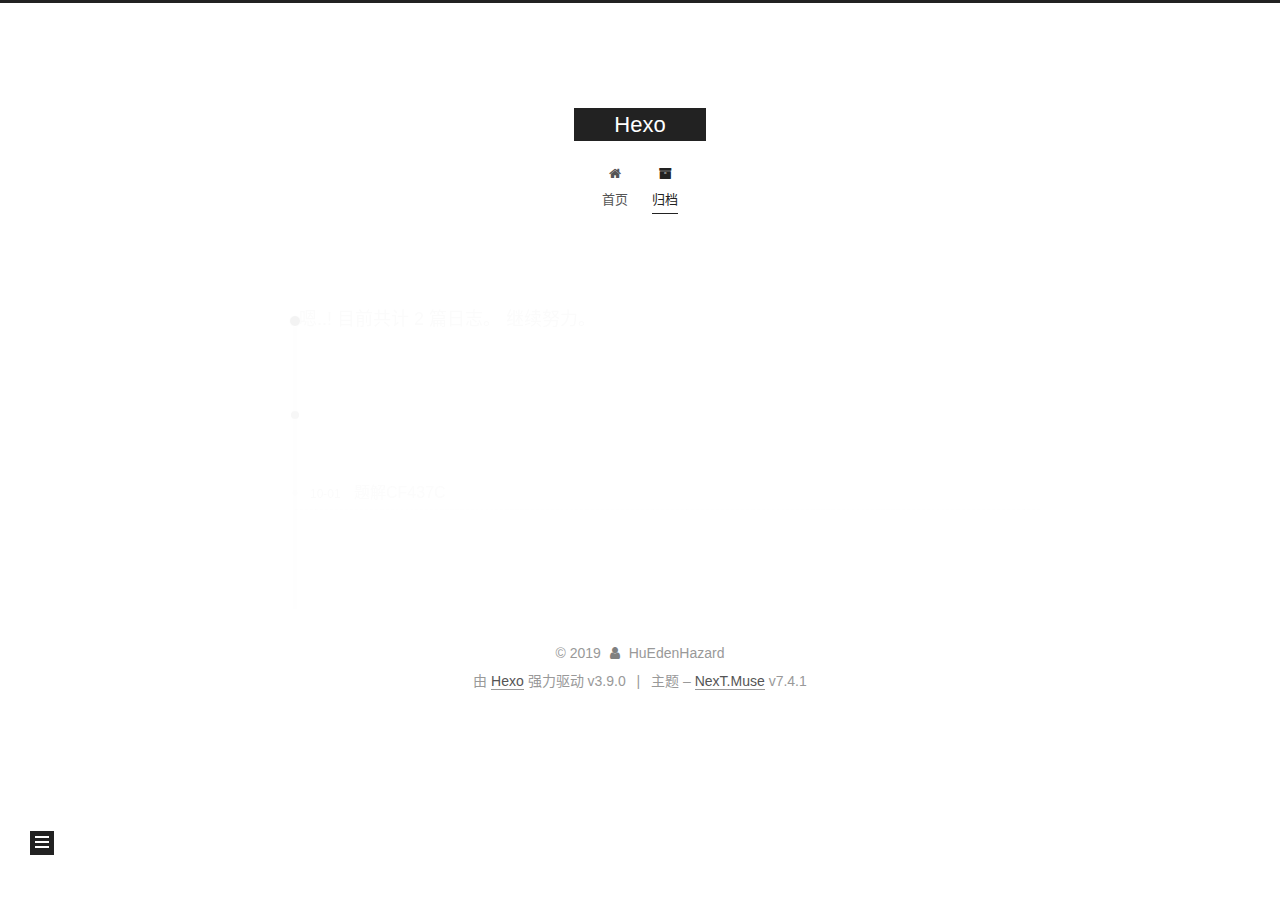
==== archives/index.html @ d398bd1c "Site updated: 2019-10-03 10:36:48" ====
<!DOCTYPE html>





<html lang="zh-CN">
<head>
  <meta charset="UTF-8">
<meta name="viewport" content="width=device-width, initial-scale=1, maximum-scale=2">
<meta name="theme-color" content="#222">
<meta name="generator" content="Hexo 3.9.0">
  <link rel="apple-touch-icon" sizes="180x180" href="/images/apple-touch-icon-next.png?v=7.4.1">
  <link rel="icon" type="image/png" sizes="32x32" href="/images/favicon-32x32-next.png?v=7.4.1">
  <link rel="icon" type="image/png" sizes="16x16" href="/images/favicon-16x16-next.png?v=7.4.1">
  <link rel="mask-icon" href="/images/logo.svg?v=7.4.1" color="#222">

<link rel="stylesheet" href="/css/main.css?v=7.4.1">


<link rel="stylesheet" href="/lib/font-awesome/css/font-awesome.min.css?v=4.7.0">


<script id="hexo-configurations">
  var NexT = window.NexT || {};
  var CONFIG = {
    root: '/',
    scheme: 'Muse',
    version: '7.4.1',
    exturl: false,
    sidebar: {"position":"left","display":"post","offset":12,"onmobile":false},
    copycode: {"enable":false,"show_result":false,"style":null},
    back2top: {"enable":true,"sidebar":false,"scrollpercent":false},
    bookmark: {"enable":false,"color":"#222","save":"auto"},
    fancybox: false,
    mediumzoom: false,
    lazyload: false,
    pangu: false,
    algolia: {
      appID: '',
      apiKey: '',
      indexName: '',
      hits: {"per_page":10},
      labels: {"input_placeholder":"Search for Posts","hits_empty":"We didn't find any results for the search: ${query}","hits_stats":"${hits} results found in ${time} ms"}
    },
    localsearch: {"enable":false,"trigger":"auto","top_n_per_article":1,"unescape":false,"preload":false},
    path: '',
    motion: {"enable":true,"async":false,"transition":{"post_block":"fadeIn","post_header":"slideDownIn","post_body":"slideDownIn","coll_header":"slideLeftIn","sidebar":"slideUpIn"}},
    translation: {
      copy_button: '复制',
      copy_success: '复制成功',
      copy_failure: '复制失败'
    },
    sidebarPadding: 40
  };
</script>

  <meta property="og:type" content="website">
<meta property="og:title" content="Hexo">
<meta property="og:url" content="http://yoursite.com/archives/index.html">
<meta property="og:site_name" content="Hexo">
<meta property="og:locale" content="zh-CN">
<meta name="twitter:card" content="summary">
<meta name="twitter:title" content="Hexo">
  <link rel="canonical" href="http://yoursite.com/archives/">


<script id="page-configurations">
  // https://hexo.io/docs/variables.html
  CONFIG.page = {
    sidebar: "",
    isHome: false,
    isPost: false,
    isPage: false,
    isArchive: true
  };
</script>

  <title>归档 | Hexo</title>
  








  <noscript>
  <style>
  .use-motion .brand,
  .use-motion .menu-item,
  .sidebar-inner,
  .use-motion .post-block,
  .use-motion .pagination,
  .use-motion .comments,
  .use-motion .post-header,
  .use-motion .post-body,
  .use-motion .collection-header { opacity: initial; }

  .use-motion .logo,
  .use-motion .site-title,
  .use-motion .site-subtitle {
    opacity: initial;
    top: initial;
  }

  .use-motion .logo-line-before i { left: initial; }
  .use-motion .logo-line-after i { right: initial; }
  </style>
</noscript>

</head>

<body itemscope itemtype="http://schema.org/WebPage" lang="zh-CN">
  <div class="container use-motion">
    <div class="headband"></div>

    <header id="header" class="header" itemscope itemtype="http://schema.org/WPHeader">
      <div class="header-inner"><div class="site-brand-container">
  <div class="site-meta">

    <div>
      <a href="/" class="brand" rel="start">
        <span class="logo-line-before"><i></i></span>
        <span class="site-title">Hexo</span>
        <span class="logo-line-after"><i></i></span>
      </a>
    </div>
  </div>

  <div class="site-nav-toggle">
    <div class="toggle" aria-label="切换导航栏">
      <span class="toggle-line toggle-line-first"></span>
      <span class="toggle-line toggle-line-middle"></span>
      <span class="toggle-line toggle-line-last"></span>
    </div>
  </div>
</div>


<nav class="site-nav">
  
  <ul id="menu" class="menu">
      
      
      
        
        <li class="menu-item menu-item-home">
      
    

    <a href="/" rel="section"><i class="fa fa-fw fa-home"></i>首页</a>

  </li>
      
      
      
        
        <li class="menu-item menu-item-archives">
      
    

    <a href="/archives/" rel="section"><i class="fa fa-fw fa-archive"></i>归档</a>

  </li>
  </ul>

    

  
    
    
  
    
    
  
  

</nav>
</div>
    </header>

    
  <div class="back-to-top">
    <i class="fa fa-arrow-up"></i>
    <span>0%</span>
  </div>


    <main id="main" class="main">
      <div class="main-inner">
        <div class="content-wrap">
          <div id="content" class="content">
            

  
  
  
  <div class="post-block archive">
    <div id="posts" class="posts-collapse">
      <div class="collection-title">
        
        
        
          
        
        <span class="collection-header">嗯..! 目前共计 2 篇日志。 继续努力。</span>
      </div>
      

      

  
  

  
    
    <div class="collection-year">
      <h1 class="collection-header">2019</h1>
    </div>
  

  <article itemscope itemtype="http://schema.org/Article">
    <header class="post-header">

      <div class="post-meta">
        <time itemprop="dateCreated"
              datetime="2019-10-01T18:57:49+08:00"
              content="2019-10-01">
          10-01
        </time>
      </div>

      <h2 class="post-title">
        
          <a class="post-title-link" href="/2019/10/01/题解 CF437C/" itemprop="url">
            <span itemprop="name">题解CF437C</span>
          </a>
        
      </h2>

    </header>
  </article>



  
  

  

  <article itemscope itemtype="http://schema.org/Article">
    <header class="post-header">

      <div class="post-meta">
        <time itemprop="dateCreated"
              datetime="2019-10-01T15:58:27+08:00"
              content="2019-10-01">
          10-01
        </time>
      </div>

      <h2 class="post-title">
        
          <a class="post-title-link" href="/2019/10/01/hello-world/" itemprop="url">
            <span itemprop="name">Hello World</span>
          </a>
        
      </h2>

    </header>
  </article>




    </div>
  </div>
  
  
  

  



          </div>
          

        </div>
          
  
  <div class="toggle sidebar-toggle">
    <span class="toggle-line toggle-line-first"></span>
    <span class="toggle-line toggle-line-middle"></span>
    <span class="toggle-line toggle-line-last"></span>
  </div>

  <aside class="sidebar">
    <div class="sidebar-inner">

      <ul class="sidebar-nav motion-element">
        <li class="sidebar-nav-toc">
          文章目录
        </li>
        <li class="sidebar-nav-overview">
          站点概览
        </li>
      </ul>

      <!--noindex-->
      <div class="post-toc-wrap sidebar-panel">
      </div>
      <!--/noindex-->

      <div class="site-overview-wrap sidebar-panel">
        <div class="site-author motion-element" itemprop="author" itemscope itemtype="http://schema.org/Person">
  <p class="site-author-name" itemprop="name">HuEdenHazard</p>
  <div class="site-description" itemprop="description"></div>
</div>
<div class="site-state-wrap motion-element">
  <nav class="site-state">
      <div class="site-state-item site-state-posts">
        
          <a href="/archives/">
        
          <span class="site-state-item-count">2</span>
          <span class="site-state-item-name">日志</span>
        </a>
      </div>
    
  </nav>
</div>



      </div>

    </div>
  </aside>
  <div id="sidebar-dimmer"></div>


      </div>
    </main>

    <footer id="footer" class="footer">
      <div class="footer-inner">
        <div class="copyright">&copy; <span itemprop="copyrightYear">2019</span>
  <span class="with-love" id="animate">
    <i class="fa fa-user"></i>
  </span>
  <span class="author" itemprop="copyrightHolder">HuEdenHazard</span>
</div>
  <div class="powered-by">由 <a href="https://hexo.io" class="theme-link" rel="noopener" target="_blank">Hexo</a> 强力驱动 v3.9.0</div>
  <span class="post-meta-divider">|</span>
  <div class="theme-info">主题 – <a href="https://theme-next.org" class="theme-link" rel="noopener" target="_blank">NexT.Muse</a> v7.4.1</div>

        












        
      </div>
    </footer>
  </div>

  
  <script src="/lib/anime.min.js?v=3.1.0"></script>
  <script src="/lib/velocity/velocity.min.js?v=1.2.1"></script>
  <script src="/lib/velocity/velocity.ui.min.js?v=1.2.1"></script>
<script src="/js/utils.js?v=7.4.1"></script><script src="/js/motion.js?v=7.4.1"></script>
<script src="/js/schemes/muse.js?v=7.4.1"></script>
<script src="/js/next-boot.js?v=7.4.1"></script>



  





















  

  

  

</body>
</html>
---- css/main.css ----
html {
  line-height: 1.15; /* 1 */
  -webkit-text-size-adjust: 100%; /* 2 */
}
body {
  margin: 0;
}
main {
  display: block;
}
h1 {
  font-size: 2em;
  margin: 0.67em 0;
}
hr {
  box-sizing: content-box; /* 1 */
  height: 0; /* 1 */
  overflow: visible; /* 2 */
}
pre {
  font-family: monospace, monospace; /* 1 */
  font-size: 1em; /* 2 */
}
a {
  background-color: transparent;
}
abbr[title] {
  border-bottom: none; /* 1 */
  text-decoration: underline; /* 2 */
  text-decoration: underline dotted; /* 2 */
}
b,
strong {
  font-weight: bolder;
}
code,
kbd,
samp {
  font-family: monospace, monospace; /* 1 */
  font-size: 1em; /* 2 */
}
small {
  font-size: 80%;
}
sub,
sup {
  font-size: 75%;
  line-height: 0;
  position: relative;
  vertical-align: baseline;
}
sub {
  bottom: -0.25em;
}
sup {
  top: -0.5em;
}
img {
  border-style: none;
}
button,
input,
optgroup,
select,
textarea {
  font-family: inherit; /* 1 */
  font-size: 100%; /* 1 */
  line-height: 1.15; /* 1 */
  margin: 0; /* 2 */
}
button,
input {
/* 1 */
  overflow: visible;
}
button,
select {
/* 1 */
  text-transform: none;
}
button,
[type='button'],
[type='reset'],
[type='submit'] {
  -webkit-appearance: button;
}
button::-moz-focus-inner,
[type='button']::-moz-focus-inner,
[type='reset']::-moz-focus-inner,
[type='submit']::-moz-focus-inner {
  border-style: none;
  padding: 0;
}
button:-moz-focusring,
[type='button']:-moz-focusring,
[type='reset']:-moz-focusring,
[type='submit']:-moz-focusring {
  outline: 1px dotted ButtonText;
}
fieldset {
  padding: 0.35em 0.75em 0.625em;
}
legend {
  box-sizing: border-box; /* 1 */
  color: inherit; /* 2 */
  display: table; /* 1 */
  max-width: 100%; /* 1 */
  padding: 0; /* 3 */
  white-space: normal; /* 1 */
}
progress {
  vertical-align: baseline;
}
textarea {
  overflow: auto;
}
[type='checkbox'],
[type='radio'] {
  box-sizing: border-box; /* 1 */
  padding: 0; /* 2 */
}
[type='number']::-webkit-inner-spin-button,
[type='number']::-webkit-outer-spin-button {
  height: auto;
}
[type='search'] {
  outline-offset: -2px; /* 2 */
  -webkit-appearance: textfield; /* 1 */
}
[type='search']::-webkit-search-decoration {
  -webkit-appearance: none;
}
::-webkit-file-upload-button {
  font: inherit; /* 2 */
  -webkit-appearance: button; /* 1 */
}
details {
  display: block;
}
summary {
  display: list-item;
}
template {
  display: none;
}
[hidden] {
  display: none;
}
::selection {
  background: #262a30;
  color: #fff;
}
html,
body {
  height: 100%;
}
body {
  background: #fff;
  color: #555;
  font-family: 'Lato', "PingFang SC", "Microsoft YaHei", sans-serif;
  font-size: 1em;
  line-height: 2;
}
@media (max-width: 991px) {
  body {
    padding-left: 0 !important;
    padding-right: 0 !important;
  }
}
h1,
h2,
h3,
h4,
h5,
h6 {
  font-family: 'Lato', "PingFang SC", "Microsoft YaHei", sans-serif;
  font-weight: bold;
  line-height: 1.5;
  margin: 20px 0 15px;
  padding: 0;
}
h1 {
  font-size: 1.5em;
}
h2 {
  font-size: 1.375em;
}
h3 {
  font-size: 1.25em;
}
h4 {
  font-size: 1.125em;
}
h5 {
  font-size: 1em;
}
h6 {
  font-size: 0.875em;
}
p {
  margin: 0 0 20px 0;
}
a,
span.exturl {
  overflow-wrap: break-word;
  word-wrap: break-word;
  border-bottom: 1px solid #999;
  color: #555;
  outline: none;
  text-decoration: none;
  cursor: pointer;
}
a:hover,
span.exturl:hover {
  border-bottom-color: #222;
  color: #222;
}
iframe,
img,
video {
  display: block;
  margin-left: auto;
  margin-right: auto;
  max-width: 100%;
}
hr {
  background-color: #ddd;
  background-image: repeating-linear-gradient(-45deg, #fff, #fff 4px, transparent 4px, transparent 8px);
  border: 0;
  height: 3px;
  margin: 40px 0;
}
blockquote {
  border-left: 4px solid #ddd;
  color: #666;
  margin: 0;
  padding: 0 15px;
}
blockquote cite::before {
  content: '-';
  padding: 0 5px;
}
dt {
  font-weight: 700;
}
dd {
  margin: 0;
  padding: 0;
}
kbd {
  background-color: #f9f9f9;
  background-image: linear-gradient(top, #eee, #fff, #eee);
  border: 1px solid #ccc;
  border-radius: 0.2em;
  box-shadow: 0.1em 0.1em 0.2em rgba(0,0,0,0.1);
  font-family: inherit;
  padding: 0.1em 0.3em;
  white-space: nowrap;
}
.table-container {
  -webkit-overflow-scrolling: touch;
  overflow: auto;
}
table {
  border-collapse: collapse;
  border-spacing: 0;
  font-size: 0.875em;
  margin: 0 0 20px 0;
  width: 100%;
}
table > tbody > tr:nth-of-type(odd) {
  background-color: #f9f9f9;
}
table > tbody > tr:hover {
  background-color: #f5f5f5;
}
caption,
th,
td {
  font-weight: normal;
  padding: 8px;
  text-align: left;
  vertical-align: middle;
}
th,
td {
  border: 1px solid #ddd;
  border-bottom: 3px solid #ddd;
}
th {
  font-weight: 700;
  padding-bottom: 10px;
}
td {
  border-bottom-width: 1px;
}
.btn {
  background: #222;
  border: 2px solid #222;
  border-radius: 0;
  color: #fff;
  display: inline-block;
  font-size: 0.875em;
  line-height: 2;
  padding: 0 20px;
  text-decoration: none;
  transition-delay: 0s;
  transition-duration: 0.2s;
  transition-timing-function: ease-in-out;
  transition-property: background-color;
}
.btn:hover {
  background: #fff;
  border-color: #222;
  color: #222;
}
.btn + .btn {
  margin: 0 0 8px 8px;
}
.btn .fa-fw {
  text-align: left;
  width: 1.285714285714286em;
}
.toggle {
  line-height: 0;
}
.toggle .toggle-line {
  background: #fff;
  display: inline-block;
  height: 2px;
  left: 0px;
  margin-top: 3px;
  position: relative;
  top: 0px;
  transition: all 0.4s;
  vertical-align: top;
  width: 100%;
}
.toggle .toggle-line:first-child {
  margin-top: 0;
}
.toggle.toggle-arrow .toggle-line-first {
  left: 50%;
  top: 2px;
  transform: rotate(45deg);
  width: 50%;
}
.toggle.toggle-arrow .toggle-line-middle {
  left: 2px;
  width: 90%;
}
.toggle.toggle-arrow .toggle-line-last {
  left: 50%;
  top: -2px;
  transform: rotate(-45deg);
  width: 50%;
}
.toggle.toggle-close .toggle-line-first {
  transform: rotate(-45deg);
  top: 5px;
}
.toggle.toggle-close .toggle-line-middle {
  opacity: 0;
}
.toggle.toggle-close .toggle-line-last {
  transform: rotate(45deg);
  top: -5px;
}
pre,
.highlight {
  background: #f7f7f7;
  color: #4d4d4c;
  line-height: 1.6;
  margin: 0 auto 20px;
}
pre,
code {
  font-family: consolas, Menlo, monospace, "PingFang SC", "Microsoft YaHei";
}
code {
  overflow-wrap: break-word;
  word-wrap: break-word;
  background: #eee;
  border-radius: 3px;
  color: #555;
  padding: 2px 4px;
}
pre {
  overflow: auto;
  padding: 10px;
}
pre code {
  background: none;
  color: #4d4d4c;
  font-size: 0.875em;
  padding: 0;
  text-shadow: none;
}
.highlight *::selection {
  background: #d6d6d6;
}
.highlight pre {
  border: 0;
  margin: 0;
  padding: 10px 0;
}
.highlight table {
  border: 0;
  margin: 0;
  width: auto;
}
.highlight td {
  border: 0;
  padding: 0;
}
.highlight figcaption {
  background: #eee;
  border-bottom: 1px solid #e9e9e9;
  color: #4d4d4c;
  line-height: 1em;
  margin: 0;
  padding: 0.5em;
}
.highlight figcaption::before,
.highlight figcaption::after {
  content: ' ';
  display: table;
}
.highlight figcaption::after {
  clear: both;
}
.highlight figcaption a {
  color: #4d4d4c;
  float: right;
}
.highlight figcaption a:hover {
  border-bottom-color: #4d4d4c;
}
.highlight .gutter pre {
  background-color: #eff2f3;
  color: #869194;
  padding-left: 10px;
  padding-right: 10px;
  text-align: right;
}
.highlight .code pre {
  background-color: #f7f7f7;
  padding-left: 10px;
  width: 100%;
}
.gutter {
  -moz-user-select: none;
  -ms-user-select: none;
  -webkit-user-select: none;
  user-select: none;
}
.gist table {
  width: auto;
}
.gist table td {
  border: 0;
}
pre .deletion {
  background: #fdd;
}
pre .addition {
  background: #dfd;
}
pre .meta {
  color: #eab700;
  -moz-user-select: none;
  -ms-user-select: none;
  -webkit-user-select: none;
  user-select: none;
}
pre .comment {
  color: #8e908c;
}
pre .variable,
pre .attribute,
pre .tag,
pre .name,
pre .regexp,
pre .ruby .constant,
pre .xml .tag .title,
pre .xml .pi,
pre .xml .doctype,
pre .html .doctype,
pre .css .id,
pre .css .class,
pre .css .pseudo {
  color: #c82829;
}
pre .number,
pre .preprocessor,
pre .built_in,
pre .builtin-name,
pre .literal,
pre .params,
pre .constant,
pre .command {
  color: #f5871f;
}
pre .ruby .class .title,
pre .css .rules .attribute,
pre .string,
pre .symbol,
pre .value,
pre .inheritance,
pre .header,
pre .ruby .symbol,
pre .xml .cdata,
pre .special,
pre .formula {
  color: #718c00;
}
pre .title,
pre .css .hexcolor {
  color: #3e999f;
}
pre .function,
pre .python .decorator,
pre .python .title,
pre .ruby .function .title,
pre .ruby .title .keyword,
pre .perl .sub,
pre .javascript .title,
pre .coffeescript .title {
  color: #4271ae;
}
pre .keyword,
pre .javascript .function {
  color: #8959a8;
}
.blockquote-center {
  border-left: none;
  margin: 40px 0;
  padding: 0;
  position: relative;
  text-align: center;
}
.blockquote-center::before,
.blockquote-center::after {
  background-position: 0 -6px;
  background-repeat: no-repeat;
  background-size: 22px 22px;
  content: ' ';
  display: block;
  height: 24px;
  opacity: 0.2;
  position: absolute;
  width: 100%;
}
.blockquote-center::before {
  background-image: url("../images/quote-l.svg");
  border-top: 1px solid #ccc;
  top: -20px;
}
.blockquote-center::after {
  background-image: url("../images/quote-r.svg");
  background-position: 100% 8px;
  border-bottom: 1px solid #ccc;
  bottom: -20px;
}
.blockquote-center p,
.blockquote-center div {
  text-align: center;
}
.post-body .group-picture img {
  border: 0;
  margin: 0 auto;
  padding: 0 3px;
}
.post-body .group-picture-row {
  margin-bottom: 6px;
  overflow: hidden;
}
.post-body .group-picture-column {
  float: left;
  margin-bottom: 10px;
}
.post-body .label {
  display: inline;
  padding: 0 2px;
}
.post-body .label.default {
  background-color: #f0f0f0;
}
.post-body .label.primary {
  background-color: #efe6f7;
}
.post-body .label.info {
  background-color: #e5f2f8;
}
.post-body .label.success {
  background-color: #e7f4e9;
}
.post-body .label.warning {
  background-color: #fcf6e1;
}
.post-body .label.danger {
  background-color: #fae8eb;
}
.post-body .tabs {
  margin-bottom: 20px;
}
.post-body .tabs,
.tabs-comment {
  display: block;
  padding-top: 10px;
  position: relative;
}
.post-body .tabs ul.nav-tabs,
.tabs-comment ul.nav-tabs {
  display: flex;
  flex-wrap: wrap;
  margin: 0;
  margin-bottom: -1px;
  padding: 0;
}
@media (max-width: 413px) {
  .post-body .tabs ul.nav-tabs,
  .tabs-comment ul.nav-tabs {
    display: block;
    margin-bottom: 5px;
  }
}
.post-body .tabs ul.nav-tabs li.tab,
.tabs-comment ul.nav-tabs li.tab {
  background-color: #fff;
  border-bottom: 1px solid #ddd;
  border-left: 1px solid transparent;
  border-right: 1px solid transparent;
  border-top: 3px solid transparent;
  flex-grow: 1;
  list-style-type: none;
}
@media (max-width: 413px) {
  .post-body .tabs ul.nav-tabs li.tab,
  .tabs-comment ul.nav-tabs li.tab {
    border-bottom: 1px solid transparent;
    border-left: 3px solid transparent;
    border-right: 1px solid transparent;
    border-top: 1px solid transparent;
  }
}
.post-body .tabs ul.nav-tabs li.tab a,
.tabs-comment ul.nav-tabs li.tab a {
  border-bottom: initial;
  display: block;
  line-height: 1.8em;
  outline: 0;
  padding: 0.25em 0.75em;
  text-align: center;
  transition-delay: 0s;
  transition-duration: 0.2s;
  transition-timing-function: ease-out;
}
.post-body .tabs ul.nav-tabs li.tab a i,
.tabs-comment ul.nav-tabs li.tab a i {
  width: 1.285714285714286em;
}
.post-body .tabs ul.nav-tabs li.tab.active,
.tabs-comment ul.nav-tabs li.tab.active {
  border-bottom: 1px solid transparent;
  border-left: 1px solid #ddd;
  border-right: 1px solid #ddd;
  border-top: 3px solid #fc6423;
}
@media (max-width: 413px) {
  .post-body .tabs ul.nav-tabs li.tab.active,
  .tabs-comment ul.nav-tabs li.tab.active {
    border-bottom: 1px solid #ddd;
    border-left: 3px solid #fc6423;
    border-right: 1px solid #ddd;
    border-top: 1px solid #ddd;
  }
}
.post-body .tabs ul.nav-tabs li.tab.active a,
.tabs-comment ul.nav-tabs li.tab.active a {
  color: #555;
  cursor: default;
}
.post-body .tabs .tab-content .tab-pane,
.tabs-comment .tab-content .tab-pane {
  border: 1px solid #ddd;
  padding: 20px 20px 0 20px;
}
.post-body .tabs .tab-content .tab-pane:not(.active),
.tabs-comment .tab-content .tab-pane:not(.active) {
  display: none;
}
.post-body .tabs .tab-content .tab-pane.active,
.tabs-comment .tab-content .tab-pane.active {
  display: block;
}
.post-body .note {
  margin-bottom: 20px;
  padding: 15px;
  position: relative;
  border: 1px solid #eee;
  border-left-width: 5px;
  border-radius: 3px;
}
.post-body .note h2,
.post-body .note h3,
.post-body .note h4,
.post-body .note h5,
.post-body .note h6 {
  margin-top: 0;
  border-bottom: initial;
  margin-bottom: 0;
  padding-top: 0;
}
.post-body .note p:first-child,
.post-body .note ul:first-child,
.post-body .note ol:first-child,
.post-body .note table:first-child,
.post-body .note pre:first-child,
.post-body .note blockquote:first-child,
.post-body .note img:first-child {
  margin-top: 0;
}
.post-body .note p:last-child,
.post-body .note ul:last-child,
.post-body .note ol:last-child,
.post-body .note table:last-child,
.post-body .note pre:last-child,
.post-body .note blockquote:last-child,
.post-body .note img:last-child {
  margin-bottom: 0;
}
.post-body .note.default {
  border-left-color: #777;
}
.post-body .note.default h2,
.post-body .note.default h3,
.post-body .note.default h4,
.post-body .note.default h5,
.post-body .note.default h6 {
  color: #777;
}
.post-body .note.primary {
  border-left-color: #6f42c1;
}
.post-body .note.primary h2,
.post-body .note.primary h3,
.post-body .note.primary h4,
.post-body .note.primary h5,
.post-body .note.primary h6 {
  color: #6f42c1;
}
.post-body .note.info {
  border-left-color: #428bca;
}
.post-body .note.info h2,
.post-body .note.info h3,
.post-body .note.info h4,
.post-body .note.info h5,
.post-body .note.info h6 {
  color: #428bca;
}
.post-body .note.success {
  border-left-color: #5cb85c;
}
.post-body .note.success h2,
.post-body .note.success h3,
.post-body .note.success h4,
.post-body .note.success h5,
.post-body .note.success h6 {
  color: #5cb85c;
}
.post-body .note.warning {
  border-left-color: #f0ad4e;
}
.post-body .note.warning h2,
.post-body .note.warning h3,
.post-body .note.warning h4,
.post-body .note.warning h5,
.post-body .note.warning h6 {
  color: #f0ad4e;
}
.post-body .note.danger {
  border-left-color: #d9534f;
}
.post-body .note.danger h2,
.post-body .note.danger h3,
.post-body .note.danger h4,
.post-body .note.danger h5,
.post-body .note.danger h6 {
  color: #d9534f;
}
.pagination .prev,
.pagination .next,
.pagination .page-number,
.pagination .space {
  display: inline-block;
  margin: 0 10px;
  padding: 0 11px;
  position: relative;
  top: -1px;
}
@media (max-width: 767px) {
  .pagination .prev,
  .pagination .next,
  .pagination .page-number,
  .pagination .space {
    margin: 0 5px;
  }
}
.pagination {
  border-top: 1px solid #eee;
  margin: 120px 0 40px;
  text-align: center;
}
.pagination .prev,
.pagination .next,
.pagination .page-number {
  border-bottom: 0;
  border-top: 1px solid #eee;
  transition-property: border-color;
  transition-delay: 0s;
  transition-duration: 0.2s;
  transition-timing-function: ease-in-out;
}
.pagination .prev:hover,
.pagination .next:hover,
.pagination .page-number:hover {
  border-top-color: #222;
}
.pagination .space {
  margin: 0;
  padding: 0;
}
.pagination .prev {
  margin-left: 0;
}
.pagination .next {
  margin-right: 0;
}
.pagination .page-number.current {
  background: #ccc;
  border-top-color: #ccc;
  color: #fff;
}
@media (max-width: 767px) {
  .pagination {
    border-top: none;
  }
  .pagination .prev,
  .pagination .next,
  .pagination .page-number {
    border-bottom: 1px solid #eee;
    border-top: 0;
    margin-bottom: 10px;
    padding: 0 10px;
  }
  .pagination .prev:hover,
  .pagination .next:hover,
  .pagination .page-number:hover {
    border-bottom-color: #222;
  }
}
.comments {
  margin: 60px 20px 0;
  overflow: hidden;
}
.comment-button-group {
  display: flex;
  flex-wrap: wrap-reverse;
  justify-content: center;
  margin: 1em 0;
}
.comment-button-group .comment-button {
  margin: 0.1em 0.2em;
}
.comment-button-group .comment-button.active {
  background: #fff;
  border-color: #222;
  color: #222;
}
.comment-position {
  display: none;
}
.comment-position.active {
  display: block;
}
.tabs-comment {
  background: #fff;
  margin-top: 4em;
  padding-top: 0;
}
.tabs-comment .comments {
  border: 0;
  box-shadow: none;
  margin-top: 0;
  padding-top: 0;
}
.container {
  min-height: 100%;
  position: relative;
}
.main-inner {
  margin: 0 auto;
  width: 700px;
}
@media (min-width: 1200px) {
  .container .main-inner {
    width: 800px;
  }
}
@media (min-width: 1600px) {
  .container .main-inner {
    width: 900px;
  }
}
.header {
  background: transparent;
}
.header-inner {
  margin: 0 auto;
  padding: 100px 0 70px;
  position: relative;
  width: 700px;
}
@media (min-width: 1200px) {
  .container .header-inner {
    width: 800px;
  }
}
@media (min-width: 1600px) {
  .container .header-inner {
    width: 900px;
  }
}
.headband {
  background: #222;
  height: 3px;
}
.site-meta {
  margin: 0;
  text-align: center;
}
@media (max-width: 767px) {
  .site-meta {
    text-align: center;
  }
}
.brand {
  background: #222;
  border-bottom: none;
  color: #fff;
  display: inline-block;
  line-height: 1.375em;
  padding: 0 40px;
  position: relative;
}
.brand:hover {
  color: #fff;
}
.logo {
  display: inline-block;
  line-height: 36px;
  margin-right: 5px;
  vertical-align: top;
}
.site-title {
  display: inline-block;
  font-family: 'Lato', "PingFang SC", "Microsoft YaHei", sans-serif;
  font-size: 1.375em;
  font-weight: normal;
  line-height: 1.5;
  vertical-align: top;
}
.site-subtitle {
  color: #999;
  font-size: 0.8125em;
  margin-top: 10px;
}
.use-motion .brand {
  opacity: 0;
}
.use-motion .logo,
.use-motion .site-title,
.use-motion .site-subtitle,
.use-motion .custom-logo-image {
  opacity: 0;
  position: relative;
  top: -10px;
}
.site-nav-toggle {
  display: none;
  left: 10px;
  position: absolute;
}
@media (max-width: 767px) {
  .site-nav-toggle {
    display: block;
  }
}
.site-nav-toggle .toggle {
  background: transparent;
  border: 0;
  margin-top: 2px;
  padding: 10px;
  width: 22px;
}
.site-nav-toggle .toggle .toggle-line {
  background: #555;
  border-radius: 1px;
}
.site-nav {
  display: block;
}
@media (max-width: 767px) {
  .site-nav {
    border-top: 1px solid #ddd;
    clear: both;
    display: none;
    margin: 0 -10px;
    padding: 0 10px;
  }
}
.site-nav.site-nav-on {
  display: block;
}
.menu {
  margin-top: 20px;
  padding-left: 0;
  text-align: center;
}
.menu-item {
  display: inline-block;
  list-style: none;
  margin: 0 10px;
}
@media (max-width: 767px) {
  .menu-item {
    margin-top: 10px;
  }
}
.menu-item a,
.menu-item span.exturl {
  border-bottom: 0;
  display: block;
  font-size: 0.8125em;
  transition-property: border-color;
  transition-delay: 0s;
  transition-duration: 0.2s;
  transition-timing-function: ease-in-out;
}
@media (hover: none) {
  .menu-item a:hover,
  .menu-item span.exturl:hover {
    border-bottom-color: transparent !important;
  }
}
.menu-item .fa {
  margin-right: 8px;
}
.menu-item .badge {
  display: inline-block;
  font-weight: 700;
  line-height: 1;
  margin-left: 0.35em;
  margin-top: 0.35em;
  text-align: center;
  white-space: nowrap;
}
@media (max-width: 767px) {
  .menu-item .badge {
    float: right;
    margin-left: 0;
  }
}
.use-motion .menu-item {
  opacity: 0;
}
.sidebar {
  background: #222;
  bottom: 0;
  box-shadow: inset 0 2px 6px #000;
  position: fixed;
  top: 0;
  z-index: 1040;
}
.sidebar a,
.sidebar span.exturl {
  border-bottom-color: #555;
  color: #999;
}
.sidebar a:hover,
.sidebar span.exturl:hover {
  border-bottom-color: #eee;
  color: #eee;
}
@media (max-width: 991px) {
  .sidebar {
    display: none;
  }
}
.sidebar-inner {
  color: #999;
  padding: 20px 10px;
  text-align: center;
}
.site-overview-wrap {
  overflow-x: hidden;
  overflow-y: auto;
}
.cc-license {
  margin-top: 10px;
  text-align: center;
}
.cc-license .cc-opacity {
  border-bottom: none;
  opacity: 0.7;
}
.cc-license .cc-opacity:hover {
  opacity: 0.9;
}
.cc-license img {
  display: inline-block;
}
.site-author-image {
  border: 2px solid #333;
  display: block;
  height: auto;
  margin: 0 auto;
  max-width: 96px;
  padding: 2px;
}
.site-author-name {
  color: #f5f5f5;
  font-weight: normal;
  margin: 5px 0 0;
  text-align: center;
}
.site-description {
  color: #999;
  font-size: 1em;
  margin-top: 5px;
  text-align: center;
}
.links-of-author {
  margin-top: 20px;
}
.links-of-author a,
.links-of-author span.exturl {
  border-bottom-color: #555;
  display: inline-block;
  font-size: 0.8125em;
  margin-bottom: 10px;
  margin-right: 10px;
  vertical-align: middle;
}
.links-of-author a::before,
.links-of-author span.exturl::before {
  background: #4d0886;
  border-radius: 50%;
  content: ' ';
  display: inline-block;
  height: 4px;
  margin-right: 3px;
  vertical-align: middle;
  width: 4px;
}
.feed-link,
.chat {
  margin-top: 10px;
}
.feed-link a,
.chat a {
  border: 1px solid #fc6423;
  border-radius: 4px;
  color: #fc6423;
  display: inline-block;
  padding: 0 15px;
}
.feed-link a .fa,
.chat a .fa {
  margin-right: 5px;
}
.feed-link a:hover,
.chat a:hover {
  background: #fc6423;
  border: 1px solid #fc6423;
  color: #fff;
}
.feed-link a:hover .fa,
.chat a:hover .fa {
  color: #fff;
}
.links-of-blogroll {
  font-size: 0.8125em;
  margin-top: 10px;
}
.links-of-blogroll-title {
  font-size: 0.875em;
  font-weight: 600;
  margin-top: 0;
}
.links-of-blogroll-list {
  list-style: none;
  margin: 0;
  padding: 0;
}
.links-of-blogroll-item {
  padding: 2px 10px;
}
.links-of-blogroll-item a,
.links-of-blogroll-item span.exturl {
  box-sizing: border-box;
  display: inline-block;
  max-width: 280px;
  overflow: hidden;
  text-overflow: ellipsis;
  white-space: nowrap;
}
#sidebar-dimmer {
  display: none;
}
@media (max-width: 767px) {
  #sidebar-dimmer {
    background: #000;
    display: block;
    height: 100%;
    left: 100%;
    opacity: 0;
    position: fixed;
    top: 0;
    width: 100%;
    z-index: 1020;
  }
  .sidebar-active + #sidebar-dimmer {
    opacity: 0.7;
    transform: translateX(-100%);
    transition: opacity 0.5s;
  }
}
.sidebar-nav {
  margin: 0 0 20px;
  padding-left: 0;
}
.sidebar-nav li {
  border-bottom: 1px solid transparent;
  color: #555;
  cursor: pointer;
  display: inline-block;
  font-size: 0.875em;
}
.sidebar-nav li.sidebar-nav-overview {
  margin-left: 10px;
}
.sidebar-nav li:hover {
  color: #f5f5f5;
}
.sidebar-nav .sidebar-nav-active {
  border-bottom-color: #87daff;
  color: #87daff;
}
.sidebar-nav .sidebar-nav-active:hover {
  color: #87daff;
}
.sidebar-panel {
  display: none;
}
.sidebar-panel-active {
  display: block;
}
.sidebar-toggle {
  background: #222;
  bottom: 45px;
  cursor: pointer;
  height: 14px;
  left: 30px;
  padding: 5px;
  position: fixed;
  width: 14px;
  z-index: 1050;
}
@media (max-width: 991px) {
  .sidebar-toggle {
    left: 20px;
    opacity: 0.8;
    display: none;
  }
}
.sidebar-toggle:hover .toggle-line {
  background: #87daff;
}
.post-toc-wrap {
  overflow-x: hidden;
  overflow-y: auto;
}
.post-toc {
  font-size: 0.875em;
}
.post-toc ol {
  list-style: none;
  margin: 0;
  padding: 0 2px 5px 10px;
  text-align: left;
}
.post-toc ol > ol {
  padding-left: 0;
}
.post-toc ol a {
  transition-delay: 0s;
  transition-duration: 0.2s;
  transition-timing-function: ease-in-out;
  border-bottom-color: #555;
  color: #999;
  transition-property: all;
}
.post-toc ol a:hover {
  border-bottom-color: #ccc;
  color: #ccc;
}
.post-toc .nav-item {
  line-height: 1.8;
  overflow: hidden;
  text-overflow: ellipsis;
  white-space: nowrap;
}
.post-toc .nav .nav-child {
  display: none;
}
.post-toc .nav .active > .nav-child {
  display: block;
}
.post-toc .nav .active-current > .nav-child {
  display: block;
}
.post-toc .nav .active-current > .nav-child > .nav-item {
  display: block;
}
.post-toc .nav .active > a {
  border-bottom-color: #87daff;
  color: #87daff;
}
.post-toc .nav .active-current > a {
  color: #87daff;
}
.post-toc .nav .active-current > a:hover {
  color: #87daff;
}
.site-state {
  display: flex;
  justify-content: center;
  line-height: 1.4;
  margin-top: 10px;
  overflow: hidden;
  text-align: center;
  white-space: nowrap;
}
.site-state-item {
  border-left: 1px solid #333;
  padding: 0 15px;
}
.site-state-item:first-child {
  border-left: none;
}
.site-state-item a {
  border-bottom: none;
}
.site-state-item-count {
  color: inherit;
  display: block;
  font-size: 1.25em;
  font-weight: 600;
  text-align: center;
}
.site-state-item-name {
  color: inherit;
  font-size: 0.875em;
}
.footer {
  color: #999;
  font-size: 0.875em;
  padding: 20px 0;
}
.footer.footer-fixed {
  bottom: 0;
  left: 0;
  position: absolute;
  right: 0;
}
.footer img {
  border: 0;
}
.footer-inner {
  box-sizing: border-box;
  margin: 0 auto;
  text-align: center;
  width: 700px;
}
@media (min-width: 1200px) {
  .container .footer-inner {
    width: 800px;
  }
}
@media (min-width: 1600px) {
  .container .footer-inner {
    width: 900px;
  }
}
.with-love {
  color: #808080;
  display: inline-block;
  margin: 0 5px;
}
.powered-by,
.theme-info {
  display: inline-block;
}
@-moz-keyframes iconAnimate {
  0%, 100% {
    transform: scale(1);
  }
  10%, 30% {
    transform: scale(0.9);
  }
  20%, 40%, 60%, 80% {
    transform: scale(1.1);
  }
  50%, 70% {
    transform: scale(1.1);
  }
}
@-webkit-keyframes iconAnimate {
  0%, 100% {
    transform: scale(1);
  }
  10%, 30% {
    transform: scale(0.9);
  }
  20%, 40%, 60%, 80% {
    transform: scale(1.1);
  }
  50%, 70% {
    transform: scale(1.1);
  }
}
@-o-keyframes iconAnimate {
  0%, 100% {
    transform: scale(1);
  }
  10%, 30% {
    transform: scale(0.9);
  }
  20%, 40%, 60%, 80% {
    transform: scale(1.1);
  }
  50%, 70% {
    transform: scale(1.1);
  }
}
@keyframes iconAnimate {
  0%, 100% {
    transform: scale(1);
  }
  10%, 30% {
    transform: scale(0.9);
  }
  20%, 40%, 60%, 80% {
    transform: scale(1.1);
  }
  50%, 70% {
    transform: scale(1.1);
  }
}
.back-to-top {
  background: #222;
  bottom: -100px;
  box-sizing: border-box;
  color: #fff;
  cursor: pointer;
  font-size: 12px;
  left: 30px;
  opacity: 1;
  padding: 0 6px;
  position: fixed;
  text-align: center;
  transition-property: bottom;
  z-index: 1050;
  transition-delay: 0s;
  transition-duration: 0.2s;
  transition-timing-function: ease-in-out;
  width: 24px;
}
.back-to-top span {
  display: none;
}
.back-to-top:hover {
  color: #87daff;
}
.back-to-top.back-to-top-on {
  bottom: 19px;
}
@media (max-width: 991px) {
  .back-to-top {
    left: 20px;
    opacity: 0.8;
  }
}
.post-body {
  overflow-wrap: break-word;
  word-wrap: break-word;
  font-family: 'Lato', "PingFang SC", "Microsoft YaHei", sans-serif;
}
@media (min-width: 1200px) {
  .post-body {
    font-size: 1.125em;
  }
}
.post-body span.exturl .fa {
  font-size: 0.875em;
  margin-left: 4px;
}
.post-body .image-caption,
.post-body .figure .caption {
  color: #999;
  font-size: 0.875em;
  font-weight: bold;
  line-height: 1;
  margin: -20px auto 15px;
  text-align: center;
}
.post-sticky-flag {
  display: inline-block;
  transform: rotate(30deg);
}
.post-button {
  margin-top: 40px;
  text-align: center;
}
.use-motion .post-block,
.use-motion .pagination,
.use-motion .comments {
  opacity: 0;
}
.use-motion .post-header {
  opacity: 0;
}
.use-motion .post-body {
  opacity: 0;
}
.use-motion .collection-header {
  opacity: 0;
}
.posts-collapse {
  margin-left: 55px;
  position: relative;
  z-index: 1010;
}
@media (max-width: 767px) {
  .posts-collapse {
    margin-left: 20px;
    margin-right: 20px;
  }
}
.posts-collapse .collection-title {
  font-size: 1.125em;
  position: relative;
}
.posts-collapse .collection-title::before {
  background: #999;
  border: 1px solid #fff;
  border-radius: 50%;
  content: ' ';
  height: 10px;
  left: 0;
  margin-left: -6px;
  margin-top: -4px;
  position: absolute;
  top: 50%;
  width: 10px;
}
.posts-collapse .collection-year {
  margin: 60px 0;
  position: relative;
}
.posts-collapse .collection-year::before {
  background: #bbb;
  border-radius: 50%;
  content: ' ';
  height: 8px;
  left: 0;
  margin-left: -4px;
  margin-top: -4px;
  position: absolute;
  top: 50%;
  width: 8px;
}
.posts-collapse .collection-header {
  margin: 0 0 0 20px;
}
.posts-collapse .collection-header small {
  color: #bbb;
  margin-left: 5px;
}
.posts-collapse .post-header {
  border-bottom: 1px dashed #ccc;
  margin: 30px 0;
  position: relative;
  transition-delay: 0s;
  transition-duration: 0.2s;
  transition-timing-function: ease-in-out;
  transition-property: border;
}
.posts-collapse .post-header::before {
  background: #bbb;
  border: 1px solid #fff;
  border-radius: 50%;
  content: ' ';
  height: 6px;
  left: 0;
  margin-left: -4px;
  position: absolute;
  top: 0.75em;
  transition-property: background;
  width: 6px;
  transition-delay: 0s;
  transition-duration: 0.2s;
  transition-timing-function: ease-in-out;
}
.posts-collapse .post-header:hover {
  border-bottom-color: #666;
}
.posts-collapse .post-header:hover::before {
  background: #222;
}
.posts-collapse .post-meta {
  display: inline;
  font-size: 0.75em;
  margin-left: 15px;
  margin-right: 10px;
}
.posts-collapse .post-title {
  display: inline;
  font-size: 1em;
  font-weight: normal;
  margin-bottom: 0;
  margin-top: 0;
}
.posts-collapse .post-title a,
.posts-collapse .post-title span.exturl {
  border-bottom: none;
  color: #666;
}
.posts-collapse::before {
  background: #f5f5f5;
  content: ' ';
  height: 100%;
  left: 0;
  margin-left: -2px;
  position: absolute;
  top: 1.25em;
  width: 4px;
  z-index: -1;
}
.posts-collapse .fa-external-link {
  font-size: 0.875em;
  margin-left: 5px;
}
.post-eof {
  background: #ccc;
  height: 1px;
  margin: 80px auto 60px;
  text-align: center;
  width: 8%;
}
article:last-child .post-eof {
  display: none;
}
.posts-expand {
  padding-top: 40px;
}
@media (max-width: 767px) {
  .posts-expand {
    margin: 0 20px;
  }
}
@media (min-width: 992px) {
  .post-body {
    text-align: justify;
  }
}
@media (max-width: 991px) {
  .post-body {
    text-align: justify;
  }
}
.post-body h2,
.post-body h3,
.post-body h4,
.post-body h5,
.post-body h6 {
  padding-top: 10px;
}
.post-body h2 .header-anchor,
.post-body h3 .header-anchor,
.post-body h4 .header-anchor,
.post-body h5 .header-anchor,
.post-body h6 .header-anchor {
  border-bottom-style: none;
  color: #ccc;
  float: right;
  margin-left: 10px;
  visibility: hidden;
}
.post-body h2 .header-anchor:hover,
.post-body h3 .header-anchor:hover,
.post-body h4 .header-anchor:hover,
.post-body h5 .header-anchor:hover,
.post-body h6 .header-anchor:hover {
  color: inherit;
}
.post-body h2:hover .header-anchor,
.post-body h3:hover .header-anchor,
.post-body h4:hover .header-anchor,
.post-body h5:hover .header-anchor,
.post-body h6:hover .header-anchor {
  visibility: visible;
}
.post-body img {
  border: 1px solid #ddd;
  box-sizing: border-box;
  padding: 3px;
}
@media (max-width: 767px) {
  .post-body img {
    padding: initial;
  }
}
.post-body iframe,
.post-body img,
.post-body video {
  margin-bottom: 20px;
}
.post-body .video-container {
  height: 0;
  margin-bottom: 20px;
  overflow: hidden;
  padding-top: 75%;
  position: relative;
  width: 100%;
}
.post-body .video-container iframe,
.post-body .video-container object,
.post-body .video-container embed {
  height: 100%;
  left: 0;
  margin: 0;
  position: absolute;
  top: 0;
  width: 100%;
}
.post-gallery {
  border-collapse: separate;
  display: table;
  table-layout: fixed;
  width: 100%;
}
.post-gallery-row {
  display: table-row;
}
.post-gallery .post-gallery-img {
  border: 0;
  display: table-cell;
  text-align: center;
  vertical-align: middle;
}
.post-gallery .post-gallery-img img {
  border: 0;
  max-height: 100%;
  max-width: 100%;
}
.fancybox-close,
.fancybox-close:hover {
  border: 0;
}
.posts-expand .post-header {
  font-size: 1.125em;
}
.posts-expand .post-title {
  overflow-wrap: break-word;
  word-wrap: break-word;
  font-weight: 400;
  margin: initial;
  text-align: center;
}
.posts-expand .post-title-link {
  border-bottom: none;
  color: #555;
  display: inline-block;
  position: relative;
  vertical-align: top;
}
.posts-expand .post-title-link::before {
  background-color: #000;
  bottom: 0;
  content: '';
  height: 2px;
  left: 0;
  position: absolute;
  transform: scaleX(0);
  visibility: hidden;
  width: 100%;
  transition-delay: 0s;
  transition-duration: 0.2s;
  transition-timing-function: ease-in-out;
}
.posts-expand .post-title-link:hover::before {
  transform: scaleX(1);
  visibility: visible;
}
.posts-expand .post-title-link .fa {
  font-size: 0.875em;
  margin-left: 5px;
}
.posts-expand .post-meta {
  color: #999;
  font-family: 'Lato', "PingFang SC", "Microsoft YaHei", sans-serif;
  font-size: 0.75em;
  margin: 3px 0 60px 0;
  text-align: center;
}
.posts-expand .post-meta .post-description {
  font-size: 0.875em;
  margin-top: 2px;
}
.posts-expand .post-meta time {
  border-bottom: 1px dashed #999;
}
.post-meta .post-meta-item + .post-meta-item::before {
  content: '|';
  margin: 0 0.5em;
}
.post-meta-divider {
  margin: 0 0.5em;
}
.post-meta-item-icon {
  margin-right: 3px;
}
@media (max-width: 991px) {
  .post-meta-item-icon {
    display: inline-block;
  }
}
@media (max-width: 991px) {
  .post-meta-item-text {
    display: none;
  }
}
.post-nav {
  border-top: 1px solid #eee;
  display: table;
  margin-top: 15px;
  width: 100%;
}
.post-nav-divider {
  display: table-cell;
  width: 10%;
}
.post-nav-item {
  display: table-cell;
  padding: 10px 0 0 0;
  vertical-align: top;
  width: 45%;
}
.post-nav-item a {
  border-bottom: none;
  color: #555;
  display: block;
  font-size: 0.875em;
  line-height: 1.6;
  position: relative;
}
.post-nav-item a:hover {
  border-bottom: none;
  color: #222;
}
.post-nav-item a:active {
  top: 2px;
}
.post-nav-item .fa {
  font-size: 0.75em;
  margin-right: 5px;
}
.post-nav-next a {
  padding-left: 5px;
}
.post-nav-prev {
  text-align: right;
}
.post-nav-prev a {
  padding-right: 5px;
}
.post-nav-prev .fa {
  margin-left: 5px;
}
.rtl.post-body p,
.rtl.post-body a,
.rtl.post-body h1,
.rtl.post-body h2,
.rtl.post-body h3,
.rtl.post-body h4,
.rtl.post-body h5,
.rtl.post-body h6,
.rtl.post-body li,
.rtl.post-body ul,
.rtl.post-body ol {
  direction: rtl;
  font-family: UKIJ Ekran;
}
.rtl.post-title {
  font-family: UKIJ Ekran;
}
.post-tags {
  margin-top: 40px;
  text-align: center;
}
.post-tags a {
  display: inline-block;
  font-size: 0.8125em;
  margin-right: 10px;
}
.post-widgets {
  border-top: 1px solid #eee;
  margin-top: 15px;
  text-align: center;
}
.wp_rating {
  height: 20px;
  line-height: 20px;
  margin-top: 10px;
  padding-top: 6px;
  text-align: center;
}
.social-like {
  display: flex;
  font-size: 0.875em;
  justify-content: center;
  text-align: center;
}
.vk_like {
  align-self: center;
  height: 21px;
  padding-top: 7px;
  width: 85px;
}
.fb_like {
  align-self: center;
  height: 30px;
}
.category-all-page .category-all-title {
  text-align: center;
}
.category-all-page .category-all {
  margin-top: 20px;
}
.category-all-page .category-list {
  list-style: none;
  margin: 0;
  padding: 0;
}
.category-all-page .category-list-item {
  margin: 5px 10px;
}
.category-all-page .category-list-count {
  color: #bbb;
}
.category-all-page .category-list-count::before {
  content: ' (';
  display: inline;
}
.category-all-page .category-list-count::after {
  content: ') ';
  display: inline;
}
.category-all-page .category-list-child {
  padding-left: 10px;
}
#event-list {
  padding: 0;
}
#event-list hr {
  background: #222;
  margin: 20px 0 45px 0;
}
#event-list hr::after {
  background: #222;
  color: #fff;
  content: 'NOW';
  display: inline-block;
  font-weight: bold;
  padding: 0 5px;
  text-align: right;
}
#event-list li.event {
  background: #f9f9f9;
  margin: 20px 0;
  min-height: 40px;
  padding-left: 10px;
}
#event-list li.event h2.event-summary {
  margin: 0;
  padding-bottom: 3px;
}
#event-list li.event h2.event-summary::before {
  color: #bbb;
  content: '\f111';
  display: inline-block;
  font-family: 'FontAwesome';
  font-size: 10px;
  margin-right: 25px;
  vertical-align: middle;
}
#event-list li.event span.event-relative-time {
  color: #bbb;
  display: inline-block;
  font-size: 12px;
  font-weight: 400;
  padding-left: 12px;
}
#event-list li.event span.event-details {
  color: #bbb;
  display: block;
  line-height: 18px;
  margin-left: 56px;
  padding-bottom: 6px;
  padding-top: 3px;
  text-indent: -24px;
}
#event-list li.event span.event-details::before {
  color: #bbb;
  display: inline-block;
  font-family: FontAwesome;
  margin-right: 9px;
  text-align: center;
  text-indent: 0;
  width: 14px;
}
#event-list li.event span.event-details.event-location::before {
  content: '\f041';
}
#event-list li.event span.event-details.event-duration::before {
  content: '\f017';
}
#event-list li.event-past {
  background: #fcfcfc;
  padding: 15px 0 15px 10px;
}
#event-list li.event-past > * {
  opacity: 0.9;
}
#event-list li.event-past h2.event-summary {
  color: #bbb;
}
#event-list li.event-past h2.event-summary::before {
  color: #dfdfdf;
}
#event-list li.event-now {
  background: #222;
  color: #fff;
  padding: 15px 0 15px 10px;
}
#event-list li.event-now h2.event-summary::before {
  animation: dot-flash 1s alternate infinite ease-in-out;
  color: #fff;
}
#event-list li.event-now * {
  color: #fff !important;
}
#event-list li.event-future {
  background: #222;
  color: #fff;
  padding: 15px 0 15px 10px;
}
#event-list li.event-future h2.event-summary::before {
  animation: dot-flash 1s alternate infinite ease-in-out;
  color: #fff;
}
#event-list li.event-future * {
  color: #fff !important;
}
@-moz-keyframes dot-flash {
  from {
    opacity: 1;
    transform: scale(1);
  }
  to {
    opacity: 0;
    transform: scale(0.8);
  }
}
@-webkit-keyframes dot-flash {
  from {
    opacity: 1;
    transform: scale(1);
  }
  to {
    opacity: 0;
    transform: scale(0.8);
  }
}
@-o-keyframes dot-flash {
  from {
    opacity: 1;
    transform: scale(1);
  }
  to {
    opacity: 0;
    transform: scale(0.8);
  }
}
@keyframes dot-flash {
  from {
    opacity: 1;
    transform: scale(1);
  }
  to {
    opacity: 0;
    transform: scale(0.8);
  }
}
ul.breadcrumb {
  font-size: 0.75em;
  list-style: none;
  margin: 1em 0;
  padding: 0 2em;
  text-align: center;
}
ul.breadcrumb li {
  display: inline;
}
ul.breadcrumb li + li::before {
  content: '/\00a0';
  font-weight: normal;
  padding: 0.5em;
}
ul.breadcrumb li + li:last-child {
  font-weight: bold;
}
.tag-cloud {
  text-align: center;
}
.tag-cloud a {
  display: inline-block;
  margin: 10px;
}
.tag-cloud a:hover {
  color: #222 !important;
}
@media (max-width: 767px) {
  .header-inner,
  .container .main-inner,
  .footer-inner {
    width: auto;
  }
}
@media (max-width: 767px) {
  .header-inner {
    padding: 50px 0 35px;
  }
}
embed {
  display: block;
  margin: 0 auto 25px auto;
}
.custom-logo .site-meta-headline {
  text-align: center;
}
.custom-logo .brand {
  background: none;
}
.custom-logo .site-title {
  color: #222;
  margin: 10px auto 0;
}
.custom-logo .site-title a {
  border: 0;
}
.custom-logo-image {
  background: #fff;
  margin: 0 auto;
  max-width: 150px;
  padding: 5px;
}
@media (max-width: 767px) {
  .site-nav {
    background: #fff;
    border-bottom: 1px solid #ddd;
    left: 0;
    margin: 0;
    padding: 0;
    width: 100%;
    z-index: 1030;
  }
}
.site-nav-toggle {
  top: 50px;
}
@media (max-width: 767px) {
  .menu {
    text-align: left;
  }
}
.menu-item-active a,
.menu .menu-item a:hover,
.menu .menu-item span.exturl:hover {
  border-bottom: 1px solid #222;
  color: #222;
}
@media (max-width: 767px) {
  .menu-item-active a,
  .menu .menu-item a:hover,
  .menu .menu-item span.exturl:hover {
    border-bottom: 1px dotted #ddd;
  }
}
@media (max-width: 767px) {
  .menu .menu-item {
    display: block;
    margin: 0 10px;
    vertical-align: top;
  }
}
@media (max-width: 767px) {
  .menu .menu-item a,
  .menu .menu-item span.exturl {
    padding: 5px 10px;
  }
}
@media (min-width: 768px) and (max-width: 991px) {
  .menu .menu-item .fa {
    display: block;
    line-height: 2;
    margin-right: 0;
    width: 100%;
  }
}
@media (min-width: 992px) {
  .menu .menu-item .fa {
    display: block;
    line-height: 2;
    margin-right: 0;
    width: 100%;
  }
}
.menu .menu-item .badge {
  background-color: #eee;
  padding: 1px 4px;
}
.sidebar {
  left: -320px;
}
.sidebar.sidebar-active {
  left: 0;
}
.sidebar {
  transition: all 0.4s;
  width: 320px;
}
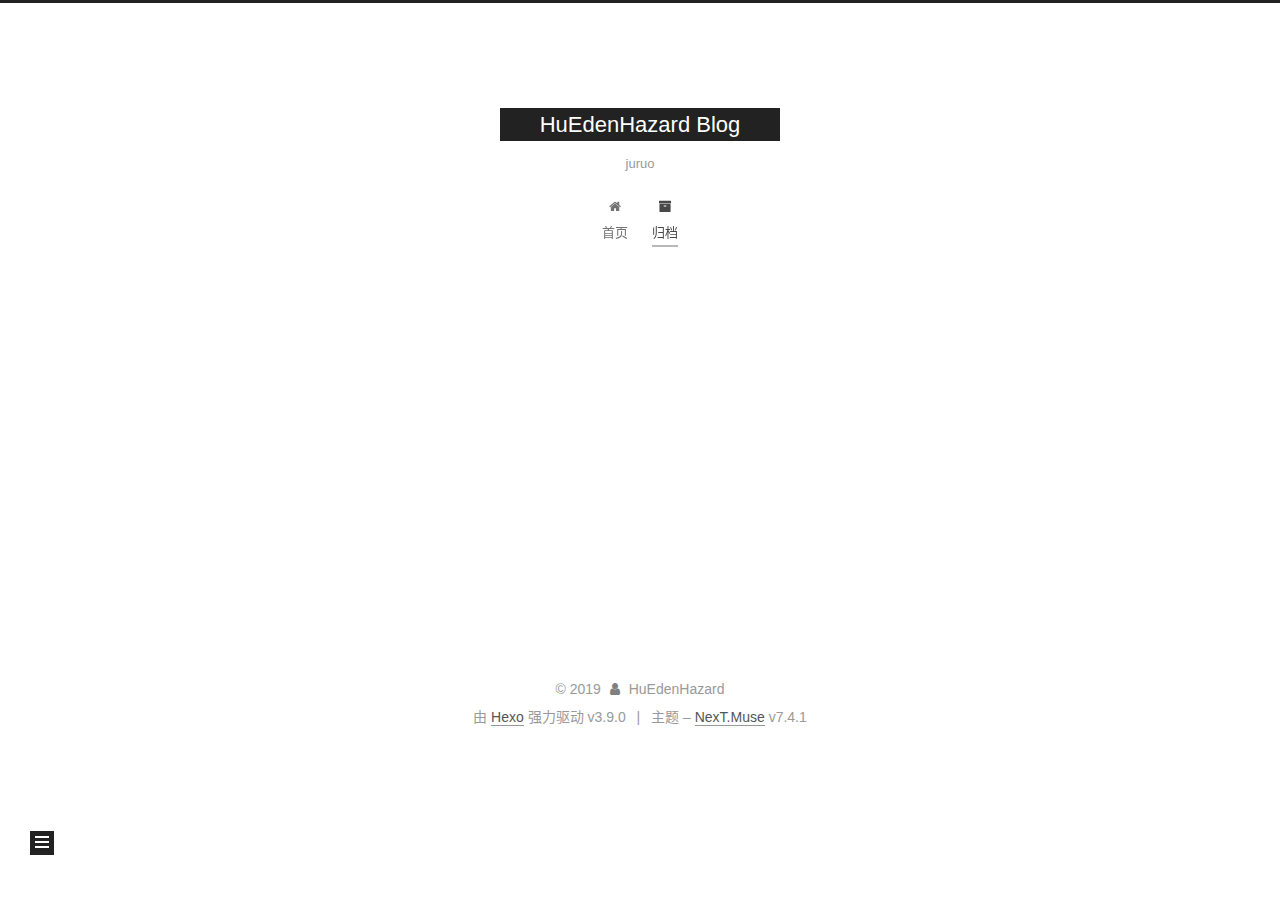
==== commit e3547b80: "Site updated: 2019-10-03 10:48:38" ====
--- a/archives/index.html
+++ b/archives/index.html
@@ -56,12 +56,12 @@
 </script>
 
   <meta property="og:type" content="website">
-<meta property="og:title" content="Hexo">
+<meta property="og:title" content="HuEdenHazard Blog">
 <meta property="og:url" content="http://yoursite.com/archives/index.html">
-<meta property="og:site_name" content="Hexo">
+<meta property="og:site_name" content="HuEdenHazard Blog">
 <meta property="og:locale" content="zh-CN">
 <meta name="twitter:card" content="summary">
-<meta name="twitter:title" content="Hexo">
+<meta name="twitter:title" content="HuEdenHazard Blog">
   <link rel="canonical" href="http://yoursite.com/archives/">
 
 
@@ -76,7 +76,7 @@
   };
 </script>
 
-  <title>归档 | Hexo</title>
+  <title>归档 | HuEdenHazard Blog</title>
   
 
 
@@ -123,10 +123,12 @@
     <div>
       <a href="/" class="brand" rel="start">
         <span class="logo-line-before"><i></i></span>
-        <span class="site-title">Hexo</span>
+        <span class="site-title">HuEdenHazard Blog</span>
         <span class="logo-line-after"><i></i></span>
       </a>
     </div>
+        <p class="site-subtitle">juruo</p>
+      
   </div>
 
   <div class="site-nav-toggle">
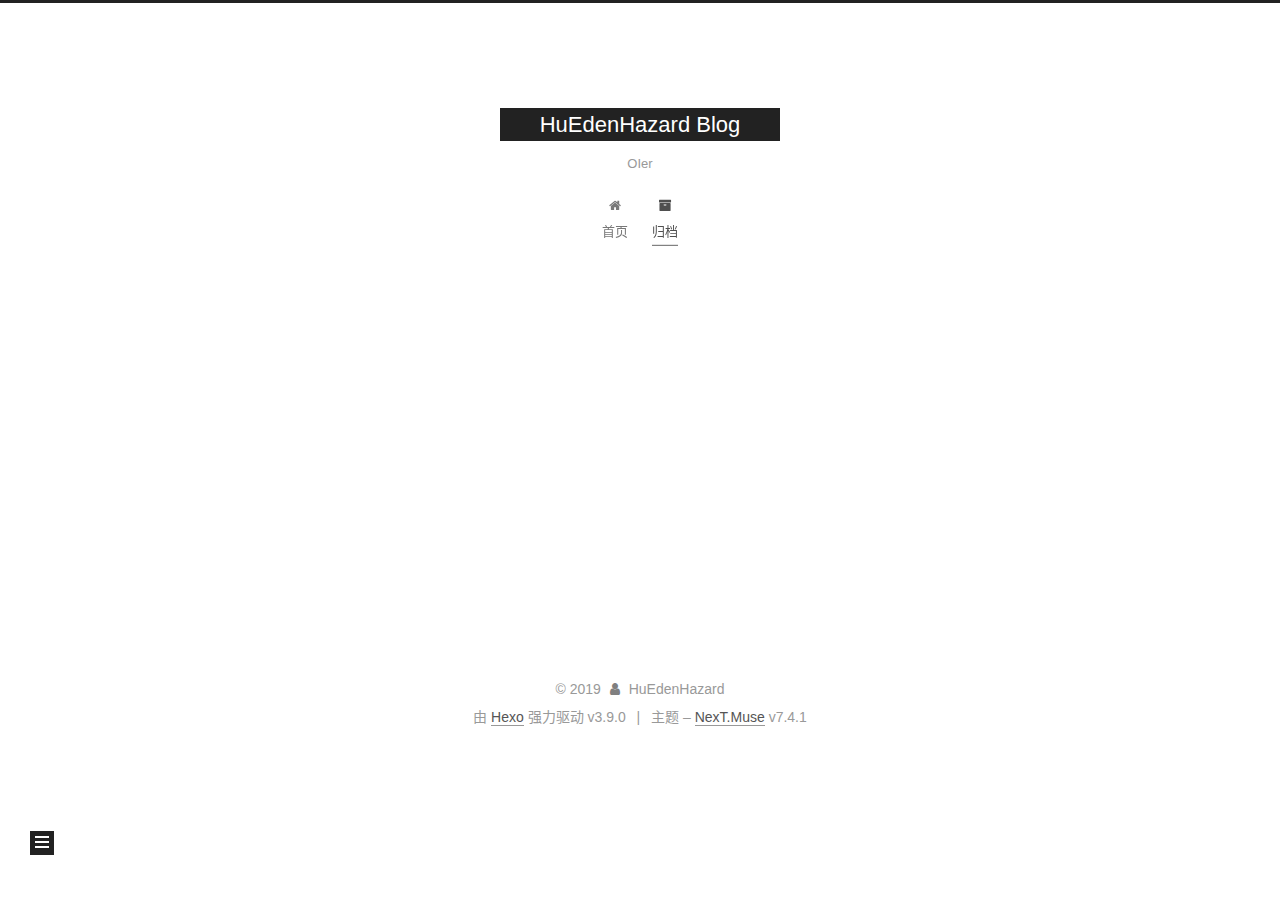
==== commit 1fc2185a: "Site updated: 2019-10-03 22:05:06" ====
--- a/archives/index.html
+++ b/archives/index.html
@@ -127,7 +127,7 @@
         <span class="logo-line-after"><i></i></span>
       </a>
     </div>
-        <p class="site-subtitle">juruo</p>
+        <p class="site-subtitle">OIer</p>
       
   </div>
 
--- a/css/main.css
+++ b/css/main.css
@@ -1156,7 +1156,7 @@
 }
 .links-of-author a::before,
 .links-of-author span.exturl::before {
-  background: #4d0886;
+  background: #fffb32;
   border-radius: 50%;
   content: ' ';
   display: inline-block;
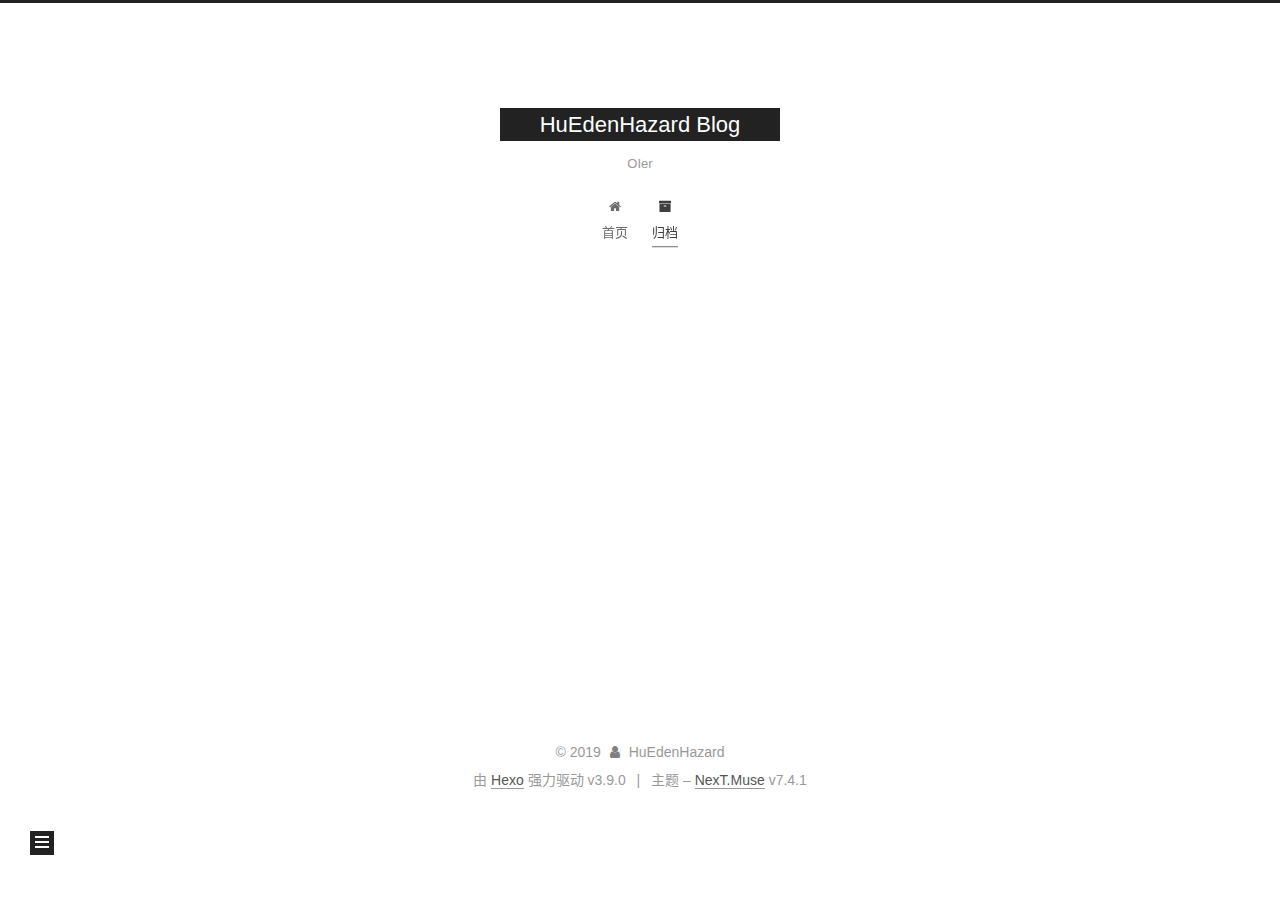
==== commit a789a016: "Site updated: 2019-10-04 14:30:50" ====
--- a/archives/index.html
+++ b/archives/index.html
@@ -207,7 +207,7 @@
         
           
         
-        <span class="collection-header">嗯..! 目前共计 2 篇日志。 继续努力。</span>
+        <span class="collection-header">嗯..! 目前共计 3 篇日志。 继续努力。</span>
       </div>
       
 
@@ -221,6 +221,35 @@
     <div class="collection-year">
       <h1 class="collection-header">2019</h1>
     </div>
+  
+
+  <article itemscope itemtype="http://schema.org/Article">
+    <header class="post-header">
+
+      <div class="post-meta">
+        <time itemprop="dateCreated"
+              datetime="2019-10-04T14:30:03+08:00"
+              content="2019-10-04">
+          10-04
+        </time>
+      </div>
+
+      <h2 class="post-title">
+        
+          <a class="post-title-link" href="/2019/10/04/题解CF546C/" itemprop="url">
+            <span itemprop="name">题解CF546C</span>
+          </a>
+        
+      </h2>
+
+    </header>
+  </article>
+
+
+
+  
+  
+
   
 
   <article itemscope itemtype="http://schema.org/Article">
@@ -327,7 +356,7 @@
         
           <a href="/archives/">
         
-          <span class="site-state-item-count">2</span>
+          <span class="site-state-item-count">3</span>
           <span class="site-state-item-name">日志</span>
         </a>
       </div>
--- a/css/main.css
+++ b/css/main.css
@@ -1156,7 +1156,7 @@
 }
 .links-of-author a::before,
 .links-of-author span.exturl::before {
-  background: #fffb32;
+  background: #ff2fc7;
   border-radius: 50%;
   content: ' ';
   display: inline-block;
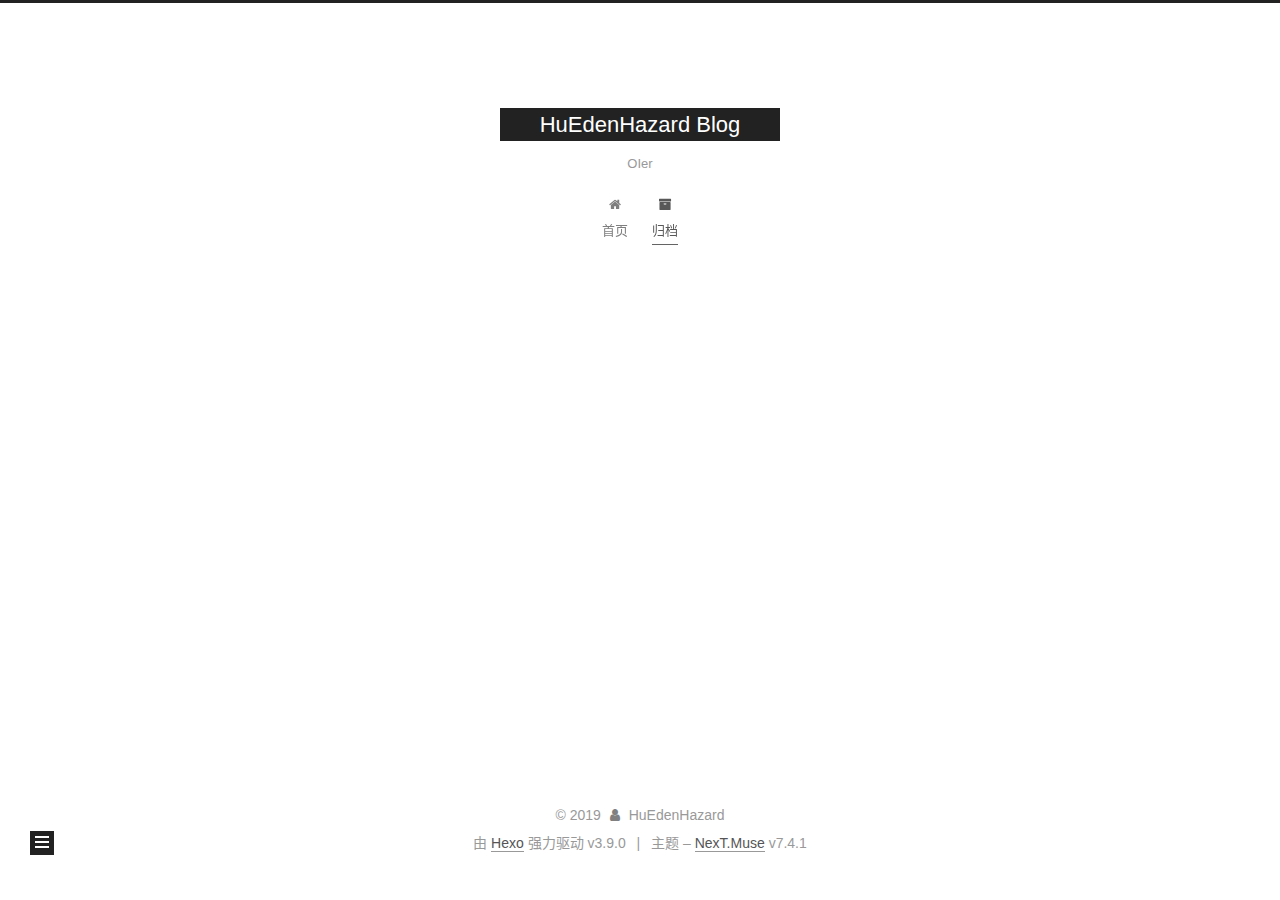
==== commit 7d071fed: "Site updated: 2019-10-05 10:29:56" ====
--- a/archives/index.html
+++ b/archives/index.html
@@ -207,7 +207,7 @@
         
           
         
-        <span class="collection-header">嗯..! 目前共计 3 篇日志。 继续努力。</span>
+        <span class="collection-header">嗯..! 目前共计 4 篇日志。 继续努力。</span>
       </div>
       
 
@@ -221,6 +221,35 @@
     <div class="collection-year">
       <h1 class="collection-header">2019</h1>
     </div>
+  
+
+  <article itemscope itemtype="http://schema.org/Article">
+    <header class="post-header">
+
+      <div class="post-meta">
+        <time itemprop="dateCreated"
+              datetime="2019-10-05T10:29:14+08:00"
+              content="2019-10-05">
+          10-05
+        </time>
+      </div>
+
+      <h2 class="post-title">
+        
+          <a class="post-title-link" href="/2019/10/05/ZROI 分解/" itemprop="url">
+            <span itemprop="name">题解CF546C</span>
+          </a>
+        
+      </h2>
+
+    </header>
+  </article>
+
+
+
+  
+  
+
   
 
   <article itemscope itemtype="http://schema.org/Article">
@@ -356,8 +385,21 @@
         
           <a href="/archives/">
         
-          <span class="site-state-item-count">3</span>
+          <span class="site-state-item-count">4</span>
           <span class="site-state-item-name">日志</span>
+        </a>
+      </div>
+    
+      
+      
+      <div class="site-state-item site-state-categories">
+        
+          
+            <a href="/categories/">
+          
+        
+        <span class="site-state-item-count">1</span>
+        <span class="site-state-item-name">分类</span>
         </a>
       </div>
     
--- a/css/main.css
+++ b/css/main.css
@@ -1156,7 +1156,7 @@
 }
 .links-of-author a::before,
 .links-of-author span.exturl::before {
-  background: #ff2fc7;
+  background: #7acb59;
   border-radius: 50%;
   content: ' ';
   display: inline-block;
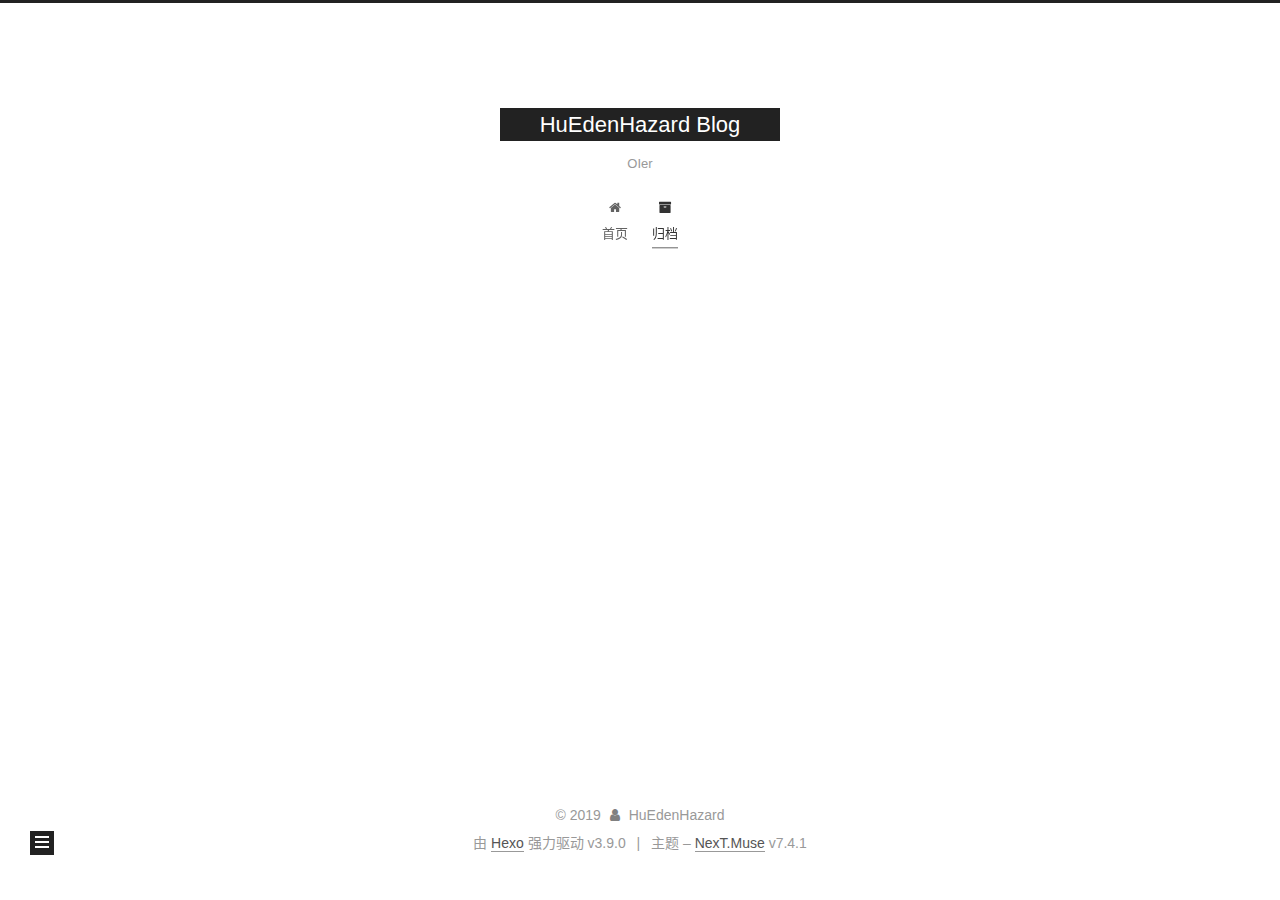
==== commit cd79c1e7: "Site updated: 2019-10-05 10:32:19" ====
--- a/archives/index.html
+++ b/archives/index.html
@@ -237,7 +237,7 @@
       <h2 class="post-title">
         
           <a class="post-title-link" href="/2019/10/05/ZROI 分解/" itemprop="url">
-            <span itemprop="name">题解CF546C</span>
+            <span itemprop="name">题解ZROI分解</span>
           </a>
         
       </h2>
@@ -398,7 +398,7 @@
             <a href="/categories/">
           
         
-        <span class="site-state-item-count">1</span>
+        <span class="site-state-item-count">2</span>
         <span class="site-state-item-name">分类</span>
         </a>
       </div>
--- a/css/main.css
+++ b/css/main.css
@@ -1156,7 +1156,7 @@
 }
 .links-of-author a::before,
 .links-of-author span.exturl::before {
-  background: #7acb59;
+  background: #cfb101;
   border-radius: 50%;
   content: ' ';
   display: inline-block;
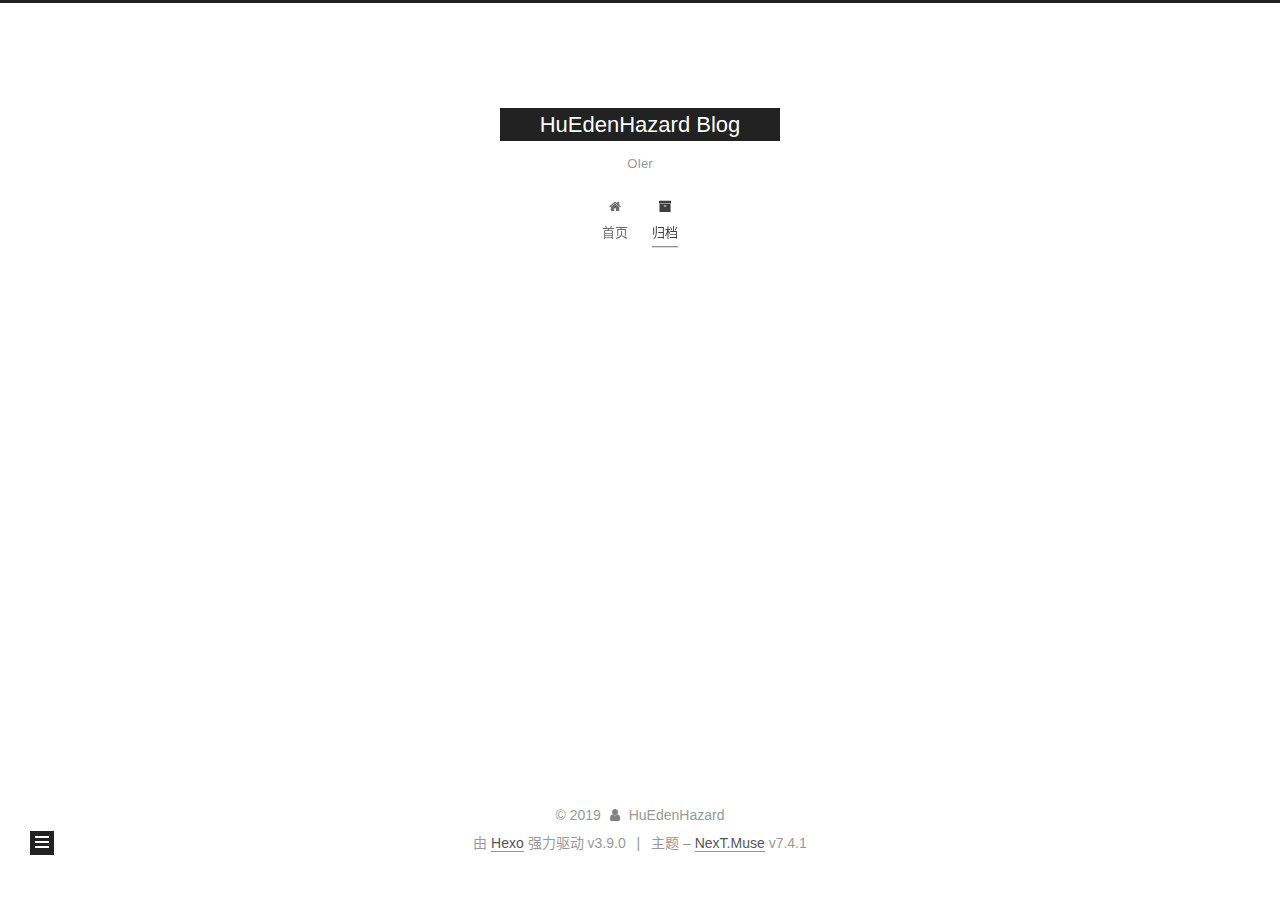
==== commit 3d059d4a: "Site updated: 2019-10-05 10:33:33" ====
--- a/archives/index.html
+++ b/archives/index.html
@@ -237,7 +237,7 @@
       <h2 class="post-title">
         
           <a class="post-title-link" href="/2019/10/05/ZROI 分解/" itemprop="url">
-            <span itemprop="name">题解ZROI分解</span>
+            <span itemprop="name">题解 ZROI分解</span>
           </a>
         
       </h2>
--- a/css/main.css
+++ b/css/main.css
@@ -1156,7 +1156,7 @@
 }
 .links-of-author a::before,
 .links-of-author span.exturl::before {
-  background: #cfb101;
+  background: #37b84d;
   border-radius: 50%;
   content: ' ';
   display: inline-block;
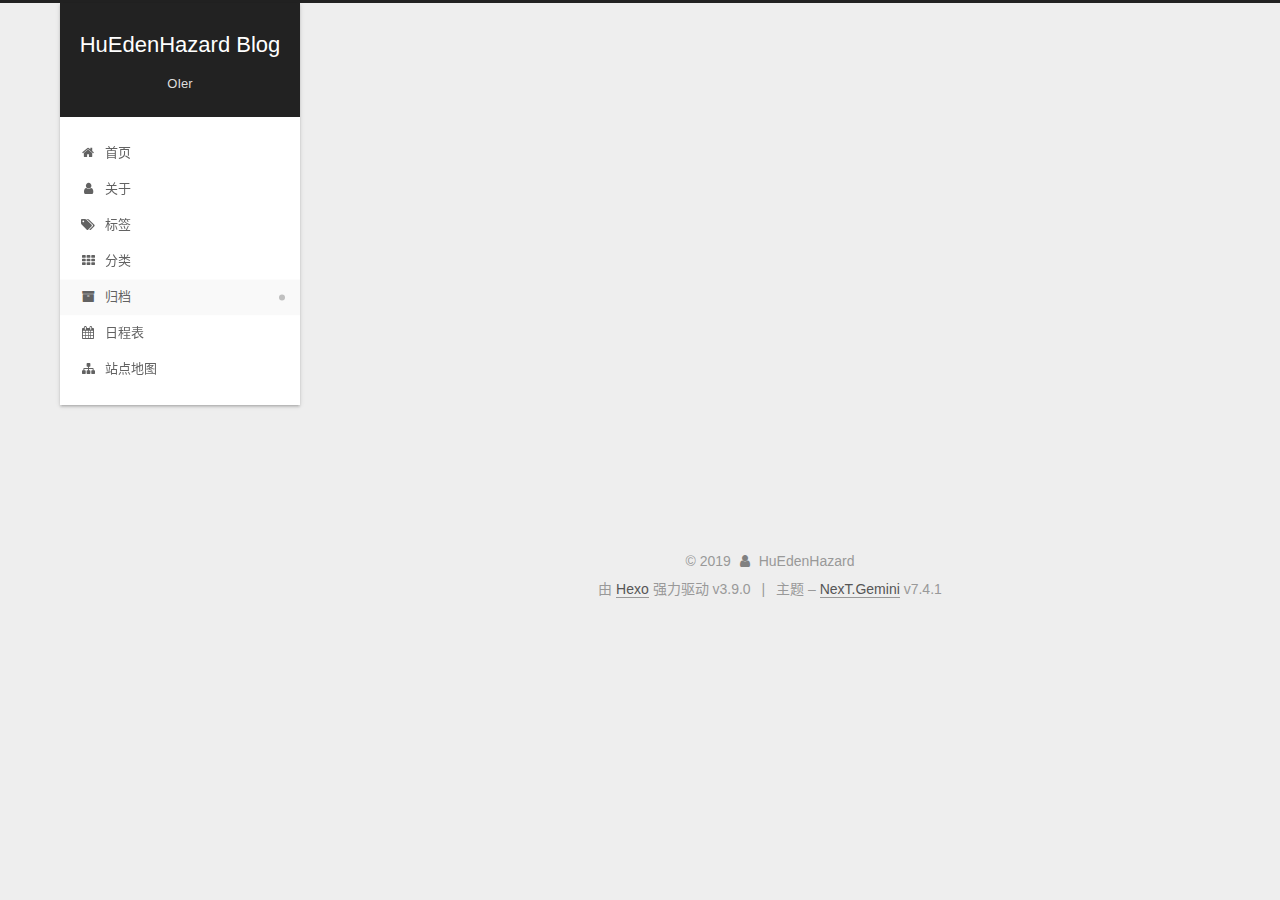
==== commit 2b78527d: "Site updated: 2019-11-26 15:32:25" ====
--- a/archives/index.html
+++ b/archives/index.html
@@ -25,7 +25,7 @@
   var NexT = window.NexT || {};
   var CONFIG = {
     root: '/',
-    scheme: 'Muse',
+    scheme: 'Gemini',
     version: '7.4.1',
     exturl: false,
     sidebar: {"position":"left","display":"post","offset":12,"onmobile":false},
@@ -159,6 +159,39 @@
       
       
         
+        <li class="menu-item menu-item-about">
+      
+    
+
+    <a href="/about/" rel="section"><i class="fa fa-fw fa-user"></i>关于</a>
+
+  </li>
+      
+      
+      
+        
+        <li class="menu-item menu-item-tags">
+      
+    
+
+    <a href="/tags/" rel="section"><i class="fa fa-fw fa-tags"></i>标签</a>
+
+  </li>
+      
+      
+      
+        
+        <li class="menu-item menu-item-categories">
+      
+    
+
+    <a href="/categories/" rel="section"><i class="fa fa-fw fa-th"></i>分类</a>
+
+  </li>
+      
+      
+      
+        
         <li class="menu-item menu-item-archives">
       
     
@@ -166,18 +199,29 @@
     <a href="/archives/" rel="section"><i class="fa fa-fw fa-archive"></i>归档</a>
 
   </li>
+      
+      
+      
+        
+        <li class="menu-item menu-item-schedule">
+      
+    
+
+    <a href="/schedule/" rel="section"><i class="fa fa-fw fa-calendar"></i>日程表</a>
+
+  </li>
+      
+      
+      
+        
+        <li class="menu-item menu-item-sitemap">
+      
+    
+
+    <a href="/sitemap.xml" rel="section"><i class="fa fa-fw fa-sitemap"></i>站点地图</a>
+
+  </li>
   </ul>
-
-    
-
-  
-    
-    
-  
-    
-    
-  
-  
 
 </nav>
 </div>
@@ -193,6 +237,32 @@
     <main id="main" class="main">
       <div class="main-inner">
         <div class="content-wrap">
+            
+
+  
+    
+    
+  
+    
+    
+  
+    
+    
+  
+    
+    
+  
+    
+    
+  
+    
+    
+  
+    
+    
+  
+  
+
           <div id="content" class="content">
             
 
@@ -428,7 +498,7 @@
 </div>
   <div class="powered-by">由 <a href="https://hexo.io" class="theme-link" rel="noopener" target="_blank">Hexo</a> 强力驱动 v3.9.0</div>
   <span class="post-meta-divider">|</span>
-  <div class="theme-info">主题 – <a href="https://theme-next.org" class="theme-link" rel="noopener" target="_blank">NexT.Muse</a> v7.4.1</div>
+  <div class="theme-info">主题 – <a href="https://theme-next.org" class="theme-link" rel="noopener" target="_blank">NexT.Gemini</a> v7.4.1</div>
 
         
 
@@ -453,7 +523,8 @@
   <script src="/lib/velocity/velocity.min.js?v=1.2.1"></script>
   <script src="/lib/velocity/velocity.ui.min.js?v=1.2.1"></script>
 <script src="/js/utils.js?v=7.4.1"></script><script src="/js/motion.js?v=7.4.1"></script>
-<script src="/js/schemes/muse.js?v=7.4.1"></script>
+<script src="/js/schemes/pisces.js?v=7.4.1"></script>
+
 <script src="/js/next-boot.js?v=7.4.1"></script>
 
 
--- a/css/main.css
+++ b/css/main.css
@@ -155,7 +155,7 @@
   height: 100%;
 }
 body {
-  background: #fff;
+  background: #eee;
   color: #555;
   font-family: 'Lato', "PingFang SC", "Microsoft YaHei", sans-serif;
   font-size: 1em;
@@ -295,10 +295,10 @@
   border-bottom-width: 1px;
 }
 .btn {
-  background: #222;
-  border: 2px solid #222;
-  border-radius: 0;
-  color: #fff;
+  background: #fff;
+  border: 2px solid #555;
+  border-radius: 2px;
+  color: #555;
   display: inline-block;
   font-size: 0.875em;
   line-height: 2;
@@ -310,9 +310,9 @@
   transition-property: background-color;
 }
 .btn:hover {
-  background: #fff;
+  background: #222;
   border-color: #222;
-  color: #222;
+  color: #fff;
 }
 .btn + .btn {
   margin: 0 0 8px 8px;
@@ -875,9 +875,9 @@
   margin: 0.1em 0.2em;
 }
 .comment-button-group .comment-button.active {
-  background: #fff;
+  background: #222;
   border-color: #222;
-  color: #222;
+  color: #fff;
 }
 .comment-position {
   display: none;
@@ -902,16 +902,16 @@
 }
 .main-inner {
   margin: 0 auto;
-  width: 700px;
+  width: calc(100% - 20px);
 }
 @media (min-width: 1200px) {
   .container .main-inner {
-    width: 800px;
+    width: 1160px;
   }
 }
 @media (min-width: 1600px) {
   .container .main-inner {
-    width: 900px;
+    width: 73%;
   }
 }
 .header {
@@ -921,16 +921,16 @@
   margin: 0 auto;
   padding: 100px 0 70px;
   position: relative;
-  width: 700px;
+  width: calc(100% - 20px);
 }
 @media (min-width: 1200px) {
   .container .header-inner {
-    width: 800px;
+    width: 1160px;
   }
 }
 @media (min-width: 1600px) {
   .container .header-inner {
-    width: 900px;
+    width: 73%;
   }
 }
 .headband {
@@ -973,7 +973,7 @@
   vertical-align: top;
 }
 .site-subtitle {
-  color: #999;
+  color: #ddd;
   font-size: 0.8125em;
   margin-top: 10px;
 }
@@ -1123,23 +1123,23 @@
   display: inline-block;
 }
 .site-author-image {
-  border: 2px solid #333;
+  border: 1px solid #eee;
   display: block;
   height: auto;
   margin: 0 auto;
-  max-width: 96px;
+  max-width: 120px;
   padding: 2px;
 }
 .site-author-name {
-  color: #f5f5f5;
-  font-weight: normal;
-  margin: 5px 0 0;
+  color: #222;
+  font-weight: 600;
+  margin: 0;
   text-align: center;
 }
 .site-description {
   color: #999;
-  font-size: 1em;
-  margin-top: 5px;
+  font-size: 0.8125em;
+  margin-top: 0;
   text-align: center;
 }
 .links-of-author {
@@ -1156,7 +1156,7 @@
 }
 .links-of-author a::before,
 .links-of-author span.exturl::before {
-  background: #37b84d;
+  background: #e8ccff;
   border-radius: 50%;
   content: ' ';
   display: inline-block;
@@ -1253,14 +1253,14 @@
   margin-left: 10px;
 }
 .sidebar-nav li:hover {
-  color: #f5f5f5;
+  color: #fc6423;
 }
 .sidebar-nav .sidebar-nav-active {
-  border-bottom-color: #87daff;
-  color: #87daff;
+  border-bottom-color: #fc6423;
+  color: #fc6423;
 }
 .sidebar-nav .sidebar-nav-active:hover {
-  color: #87daff;
+  color: #fc6423;
 }
 .sidebar-panel {
   display: none;
@@ -1287,7 +1287,7 @@
   }
 }
 .sidebar-toggle:hover .toggle-line {
-  background: #87daff;
+  background: #fc6423;
 }
 .post-toc-wrap {
   overflow-x: hidden;
@@ -1309,13 +1309,13 @@
   transition-delay: 0s;
   transition-duration: 0.2s;
   transition-timing-function: ease-in-out;
-  border-bottom-color: #555;
-  color: #999;
+  border-bottom-color: #ccc;
+  color: #666;
   transition-property: all;
 }
 .post-toc ol a:hover {
-  border-bottom-color: #ccc;
-  color: #ccc;
+  border-bottom-color: #000;
+  color: #000;
 }
 .post-toc .nav-item {
   line-height: 1.8;
@@ -1336,14 +1336,14 @@
   display: block;
 }
 .post-toc .nav .active > a {
-  border-bottom-color: #87daff;
-  color: #87daff;
+  border-bottom-color: #fc6423;
+  color: #fc6423;
 }
 .post-toc .nav .active-current > a {
-  color: #87daff;
+  color: #fc6423;
 }
 .post-toc .nav .active-current > a:hover {
-  color: #87daff;
+  color: #fc6423;
 }
 .site-state {
   display: flex;
@@ -1355,7 +1355,7 @@
   white-space: nowrap;
 }
 .site-state-item {
-  border-left: 1px solid #333;
+  border-left: 1px solid #eee;
   padding: 0 15px;
 }
 .site-state-item:first-child {
@@ -1367,13 +1367,13 @@
 .site-state-item-count {
   color: inherit;
   display: block;
-  font-size: 1.25em;
+  font-size: 1em;
   font-weight: 600;
   text-align: center;
 }
 .site-state-item-name {
-  color: inherit;
-  font-size: 0.875em;
+  color: #999;
+  font-size: 0.8125em;
 }
 .footer {
   color: #999;
@@ -1393,16 +1393,16 @@
   box-sizing: border-box;
   margin: 0 auto;
   text-align: center;
-  width: 700px;
+  width: calc(100% - 20px);
 }
 @media (min-width: 1200px) {
   .container .footer-inner {
-    width: 800px;
+    width: 1160px;
   }
 }
 @media (min-width: 1600px) {
   .container .footer-inner {
-    width: 900px;
+    width: 73%;
   }
 }
 .with-love {
@@ -1478,7 +1478,7 @@
   cursor: pointer;
   font-size: 12px;
   left: 30px;
-  opacity: 1;
+  opacity: 0.6;
   padding: 0 6px;
   position: fixed;
   text-align: center;
@@ -1493,10 +1493,10 @@
   display: none;
 }
 .back-to-top:hover {
-  color: #87daff;
+  color: #fc6423;
 }
 .back-to-top.back-to-top-on {
-  bottom: 19px;
+  bottom: 30px;
 }
 @media (max-width: 991px) {
   .back-to-top {
@@ -2154,113 +2154,471 @@
 .tag-cloud a:hover {
   color: #222 !important;
 }
-@media (max-width: 767px) {
-  .header-inner,
-  .container .main-inner,
+.header {
+  margin: 0 auto;
+  position: relative;
+  width: calc(100% - 20px);
+}
+@media (min-width: 1200px) {
+  .header {
+    width: 1160px;
+  }
+}
+@media (min-width: 1600px) {
+  .header {
+    width: 73%;
+  }
+}
+@media (max-width: 991px) {
+  .header {
+    width: auto;
+  }
+}
+.header-inner {
+  background: #fff;
+  border-radius: initial;
+  box-shadow: 0 2px 2px 0 rgba(0,0,0,0.12), 0 3px 1px -2px rgba(0,0,0,0.06), 0 1px 5px 0 rgba(0,0,0,0.12);
+  overflow: hidden;
+  padding: 0;
+  position: absolute;
+  top: 0;
+  width: 240px;
+}
+@media (min-width: 1200px) {
+  .container .header-inner {
+    width: 240px;
+  }
+}
+@media (max-width: 991px) {
+  .header-inner {
+    border-radius: initial;
+    position: relative;
+    width: auto;
+  }
+}
+.main::before,
+.main::after {
+  content: ' ';
+  display: table;
+}
+.main::after {
+  clear: both;
+}
+@media (max-width: 991px) {
+  .container .main-inner {
+    width: auto;
+  }
+}
+.content-wrap {
+  background: #fff;
+  border-radius: initial;
+  box-shadow: 0 2px 2px 0 rgba(0,0,0,0.12), 0 3px 1px -2px rgba(0,0,0,0.06), 0 1px 5px 0 rgba(0,0,0,0.12);
+  box-sizing: border-box;
+  float: right;
+  padding: 40px;
+  width: calc(100% - 252px);
+}
+@media (max-width: 991px) {
+  .content-wrap {
+    border-radius: initial;
+    padding: 20px;
+    width: 100%;
+  }
+}
+.sidebar {
+  background: #eee;
+  box-shadow: none;
+  float: left;
+  position: static;
+  width: 240px;
+}
+@media (max-width: 991px) {
+  .sidebar {
+    display: none;
+  }
+}
+.sidebar-toggle {
+  display: none;
+}
+.footer-inner {
+  padding-left: 260px;
+}
+.back-to-top {
+  left: auto;
+  right: 30px;
+}
+@media (max-width: 991px) {
+  .back-to-top {
+    right: 20px;
+  }
+}
+@media (max-width: 991px) {
   .footer-inner {
+    padding-left: 0;
+    padding-right: 0;
     width: auto;
   }
 }
-@media (max-width: 767px) {
-  .header-inner {
-    padding: 50px 0 35px;
-  }
-}
-embed {
-  display: block;
-  margin: 0 auto 25px auto;
-}
-.custom-logo .site-meta-headline {
-  text-align: center;
-}
-.custom-logo .brand {
+.site-brand-container {
+  position: relative;
+}
+.site-meta {
+  background: #222;
+  color: #fff;
+  padding: 20px 0;
+}
+@media (max-width: 991px) {
+  .site-meta {
+    box-shadow: 0 0 16px rgba(0,0,0,0.5);
+  }
+}
+.brand {
   background: none;
-}
-.custom-logo .site-title {
-  color: #222;
-  margin: 10px auto 0;
-}
-.custom-logo .site-title a {
-  border: 0;
+  padding: 0;
+}
+.brand:hover {
+  color: #fff;
+}
+.site-subtitle {
+  font-weight: initial;
+  margin: 10px 10px 0;
 }
 .custom-logo-image {
-  background: #fff;
-  margin: 0 auto;
-  max-width: 150px;
-  padding: 5px;
-}
-@media (max-width: 767px) {
+  margin-top: 20px;
+}
+@media (max-width: 991px) {
+  .custom-logo-image {
+    display: none;
+  }
+}
+.site-nav-toggle {
+  left: 20px;
+  top: 50%;
+  transform: translateY(-50%);
+}
+@media (min-width: 768px) and (max-width: 991px) {
+  .site-nav-toggle {
+    display: block;
+  }
+}
+.site-nav-toggle .toggle .toggle-line {
+  background-color: #fff;
+}
+.site-nav {
+  border-top: none;
+}
+@media (min-width: 768px) and (max-width: 991px) {
   .site-nav {
-    background: #fff;
-    border-bottom: 1px solid #ddd;
-    left: 0;
-    margin: 0;
-    padding: 0;
-    width: 100%;
-    z-index: 1030;
-  }
-}
-.site-nav-toggle {
-  top: 50px;
-}
-@media (max-width: 767px) {
-  .menu {
-    text-align: left;
+    display: none;
   }
 }
 .menu-item-active a,
 .menu .menu-item a:hover,
 .menu .menu-item span.exturl:hover {
-  border-bottom: 1px solid #222;
+  background: #f9f9f9;
+  border-bottom-color: #fff;
+}
+.menu-item-active a::after,
+.menu .menu-item a:hover::after,
+.menu .menu-item span.exturl:hover::after {
+  background-color: #bbb;
+  border-radius: 50%;
+  content: ' ';
+  height: 6px;
+  margin-top: -3px;
+  position: absolute;
+  right: 15px;
+  top: 50%;
+  width: 6px;
+}
+.menu .menu-item {
+  display: block;
+  margin: 0;
+}
+.menu .menu-item a,
+.menu .menu-item span.exturl {
+  padding: 5px 20px;
+  position: relative;
+  text-align: left;
+  transition-property: background-color;
+  transition-delay: 0s;
+  transition-duration: 0.2s;
+  transition-timing-function: ease-in-out;
+}
+.menu .menu-item .badge {
+  background-color: #ccc;
+  border-radius: 10px;
+  color: #fff;
+  float: right;
+  padding: 2px 5px;
+  text-shadow: 1px 1px 0 rgba(0,0,0,0.1);
+  vertical-align: middle;
+}
+.sub-menu {
+  background: #fff;
+  border-bottom: 1px solid #ddd;
+  margin: 0;
+  padding: 6px 0;
+}
+.sub-menu .menu-item {
+  display: inline-block;
+}
+.sub-menu .menu-item a,
+.sub-menu .menu-item span.exturl {
+  margin: 5px 10px;
+  padding: initial;
+}
+.sub-menu .menu-item a:hover,
+.sub-menu .menu-item span.exturl:hover {
+  background: initial;
+  color: #fc6423;
+}
+.sub-menu .menu-item-active a {
+  background: #fff;
+  border-bottom-color: #fc6423;
+  color: #fc6423;
+}
+.sub-menu .menu-item-active a:hover {
+  background: #fff;
+  border-bottom-color: #fc6423;
+}
+.sub-menu .menu-item-active a::after {
+  content: initial;
+}
+.sidebar {
+  bottom: auto;
+  right: auto;
+}
+.sidebar a,
+.sidebar span.exturl {
+  color: #555;
+}
+.sidebar a:hover,
+.sidebar span.exturl:hover {
+  border-bottom-color: #222;
   color: #222;
 }
+.sidebar-inner {
+  background: #fff;
+  border-radius: initial;
+  box-shadow: 0 2px 2px 0 rgba(0,0,0,0.12), 0 3px 1px -2px rgba(0,0,0,0.06), 0 1px 5px 0 rgba(0,0,0,0.12), 0 -1px 0.5px 0 rgba(0,0,0,0.09);
+  box-sizing: border-box;
+  color: #555;
+  width: 240px;
+  opacity: 0;
+}
+.sidebar-inner.affix {
+  position: fixed;
+  top: 12px;
+}
+.sidebar-inner.affix-bottom {
+  position: absolute;
+}
+.site-state-item {
+  padding: 0 10px;
+}
+.feed-link,
+.chat {
+  border-bottom: 1px dotted #ccc;
+  border-top: 1px dotted #ccc;
+  text-align: center;
+}
+.feed-link a,
+.chat a {
+  border: 0;
+  color: #fc6423;
+  display: block;
+}
+.feed-link a:hover,
+.chat a:hover {
+  background: none;
+  border: 0;
+  color: #e34603;
+}
+.feed-link a:hover .fa,
+.chat a:hover .fa {
+  color: #e34603;
+}
+.links-of-author {
+  display: flex;
+  flex-wrap: wrap;
+  justify-content: center;
+}
+.links-of-author-item {
+  margin: 5px 0 0;
+  width: 50%;
+}
+.links-of-author-item a,
+.links-of-author-item span.exturl {
+  box-sizing: border-box;
+  display: inline-block;
+  margin-bottom: 0;
+  margin-right: 0;
+  max-width: 216px;
+  overflow: hidden;
+  padding: 0 5px;
+  text-overflow: ellipsis;
+  white-space: nowrap;
+}
+.links-of-author-item a,
+.links-of-author-item span.exturl {
+  border-bottom: none;
+  display: block;
+  text-decoration: none;
+}
+.links-of-author-item a::before,
+.links-of-author-item span.exturl::before {
+  display: none;
+}
+.links-of-author-item a:hover,
+.links-of-author-item span.exturl:hover {
+  background: #eee;
+  border-radius: 4px;
+}
+.links-of-author-item .fa {
+  margin-right: 2px;
+}
+.links-of-blogroll {
+  padding: 3px 0 0;
+  text-align: center;
+}
+.links-of-blogroll-item {
+  padding: 0;
+}
+.content-wrap {
+  background: initial;
+  box-shadow: initial;
+  padding: initial;
+}
+.post-block {
+  background: #fff;
+  border-radius: initial;
+  box-shadow: 0 2px 2px 0 rgba(0,0,0,0.12), 0 3px 1px -2px rgba(0,0,0,0.06), 0 1px 5px 0 rgba(0,0,0,0.12);
+  padding: 40px;
+}
+#posts > article + article .post-block {
+  border-radius: initial;
+  box-shadow: 0 2px 2px 0 rgba(0,0,0,0.12), 0 3px 1px -2px rgba(0,0,0,0.06), 0 1px 5px 0 rgba(0,0,0,0.12), 0 -1px 0.5px 0 rgba(0,0,0,0.09);
+  margin-top: 12px;
+}
+.comments {
+  background: #fff;
+  border-radius: initial;
+  box-shadow: 0 2px 2px 0 rgba(0,0,0,0.12), 0 3px 1px -2px rgba(0,0,0,0.06), 0 1px 5px 0 rgba(0,0,0,0.12), 0 -1px 0.5px 0 rgba(0,0,0,0.09);
+  margin: auto;
+  margin-top: 12px;
+  padding: 40px;
+}
+.tabs-comment {
+  margin-top: 1em;
+}
+.posts-expand {
+  padding-top: initial;
+}
+.post-nav-divider {
+  width: 4%;
+}
+.post-nav-item {
+  width: 48%;
+}
+.post-eof {
+  display: none;
+}
+.pagination {
+  background: #fff;
+  border-radius: initial;
+  border-top: initial;
+  box-shadow: 0 2px 2px 0 rgba(0,0,0,0.12), 0 3px 1px -2px rgba(0,0,0,0.06), 0 1px 5px 0 rgba(0,0,0,0.12), 0 -1px 0.5px 0 rgba(0,0,0,0.09);
+  margin: 12px 0 0;
+  padding: 10px 0 10px;
+}
+.pagination .prev,
+.pagination .next,
+.pagination .page-number {
+  margin-bottom: initial;
+  top: initial;
+}
+.main {
+  padding-bottom: initial;
+}
+.footer {
+  bottom: auto;
+}
+.sub-menu {
+  border-bottom: initial;
+  box-shadow: 0 2px 2px 0 rgba(0,0,0,0.12), 0 3px 1px -2px rgba(0,0,0,0.06), 0 1px 5px 0 rgba(0,0,0,0.12);
+}
+.sub-menu + #content > #posts .post-block {
+  box-shadow: 0 2px 2px 0 rgba(0,0,0,0.12), 0 3px 1px -2px rgba(0,0,0,0.06), 0 1px 5px 0 rgba(0,0,0,0.12), 0 -1px 0.5px 0 rgba(0,0,0,0.09);
+  margin-top: 12px;
+}
+@media (min-width: 768px) and (max-width: 991px) {
+  .sub-menu + #content > #posts .post-block {
+    margin-top: 10px;
+  }
+}
 @media (max-width: 767px) {
-  .menu-item-active a,
-  .menu .menu-item a:hover,
-  .menu .menu-item span.exturl:hover {
-    border-bottom: 1px dotted #ddd;
+  .sub-menu + #content > #posts .post-block {
+    margin-top: 8px;
+  }
+}
+.post-body h1,
+.post-body h2 {
+  border-bottom: 1px solid #eee;
+}
+.post-body h3 {
+  border-bottom: 1px dotted #eee;
+}
+@media (min-width: 768px) and (max-width: 991px) {
+  .content-wrap {
+    padding: 10px;
+  }
+  .posts-expand {
+    margin: initial;
+  }
+  .posts-expand .post-button {
+    margin-top: 20px;
+  }
+  .post-block {
+    border-radius: initial;
+    box-shadow: 0 2px 2px 0 rgba(0,0,0,0.12), 0 3px 1px -2px rgba(0,0,0,0.06), 0 1px 5px 0 rgba(0,0,0,0.12), 0 -1px 0.5px 0 rgba(0,0,0,0.09);
+    padding: 20px;
+  }
+  #posts > article + article .post-block {
+    margin-top: 10px;
+  }
+  .comments {
+    margin-top: 10px;
+    padding: 10px 20px;
+  }
+  .pagination {
+    margin: 10px 0 0;
   }
 }
 @media (max-width: 767px) {
-  .menu .menu-item {
-    display: block;
-    margin: 0 10px;
-    vertical-align: top;
-  }
-}
-@media (max-width: 767px) {
-  .menu .menu-item a,
-  .menu .menu-item span.exturl {
-    padding: 5px 10px;
-  }
-}
-@media (min-width: 768px) and (max-width: 991px) {
-  .menu .menu-item .fa {
-    display: block;
-    line-height: 2;
-    margin-right: 0;
-    width: 100%;
-  }
-}
-@media (min-width: 992px) {
-  .menu .menu-item .fa {
-    display: block;
-    line-height: 2;
-    margin-right: 0;
-    width: 100%;
-  }
-}
-.menu .menu-item .badge {
-  background-color: #eee;
-  padding: 1px 4px;
-}
-.sidebar {
-  left: -320px;
-}
-.sidebar.sidebar-active {
-  left: 0;
-}
-.sidebar {
-  transition: all 0.4s;
-  width: 320px;
-}
+  .content-wrap {
+    padding: 8px;
+  }
+  .posts-expand {
+    margin: initial;
+  }
+  .posts-expand .post-button {
+    margin: 12px 0;
+  }
+  .post-block {
+    border-radius: initial;
+    box-shadow: 0 2px 2px 0 rgba(0,0,0,0.12), 0 3px 1px -2px rgba(0,0,0,0.06), 0 1px 5px 0 rgba(0,0,0,0.12), 0 -1px 0.5px 0 rgba(0,0,0,0.09);
+    min-height: auto;
+    padding: 12px;
+  }
+  #posts > article + article .post-block {
+    margin-top: 8px;
+  }
+  .comments {
+    margin-top: 8px;
+    padding: 10px 12px;
+  }
+  .pagination {
+    margin: 8px 0 0;
+  }
+}
